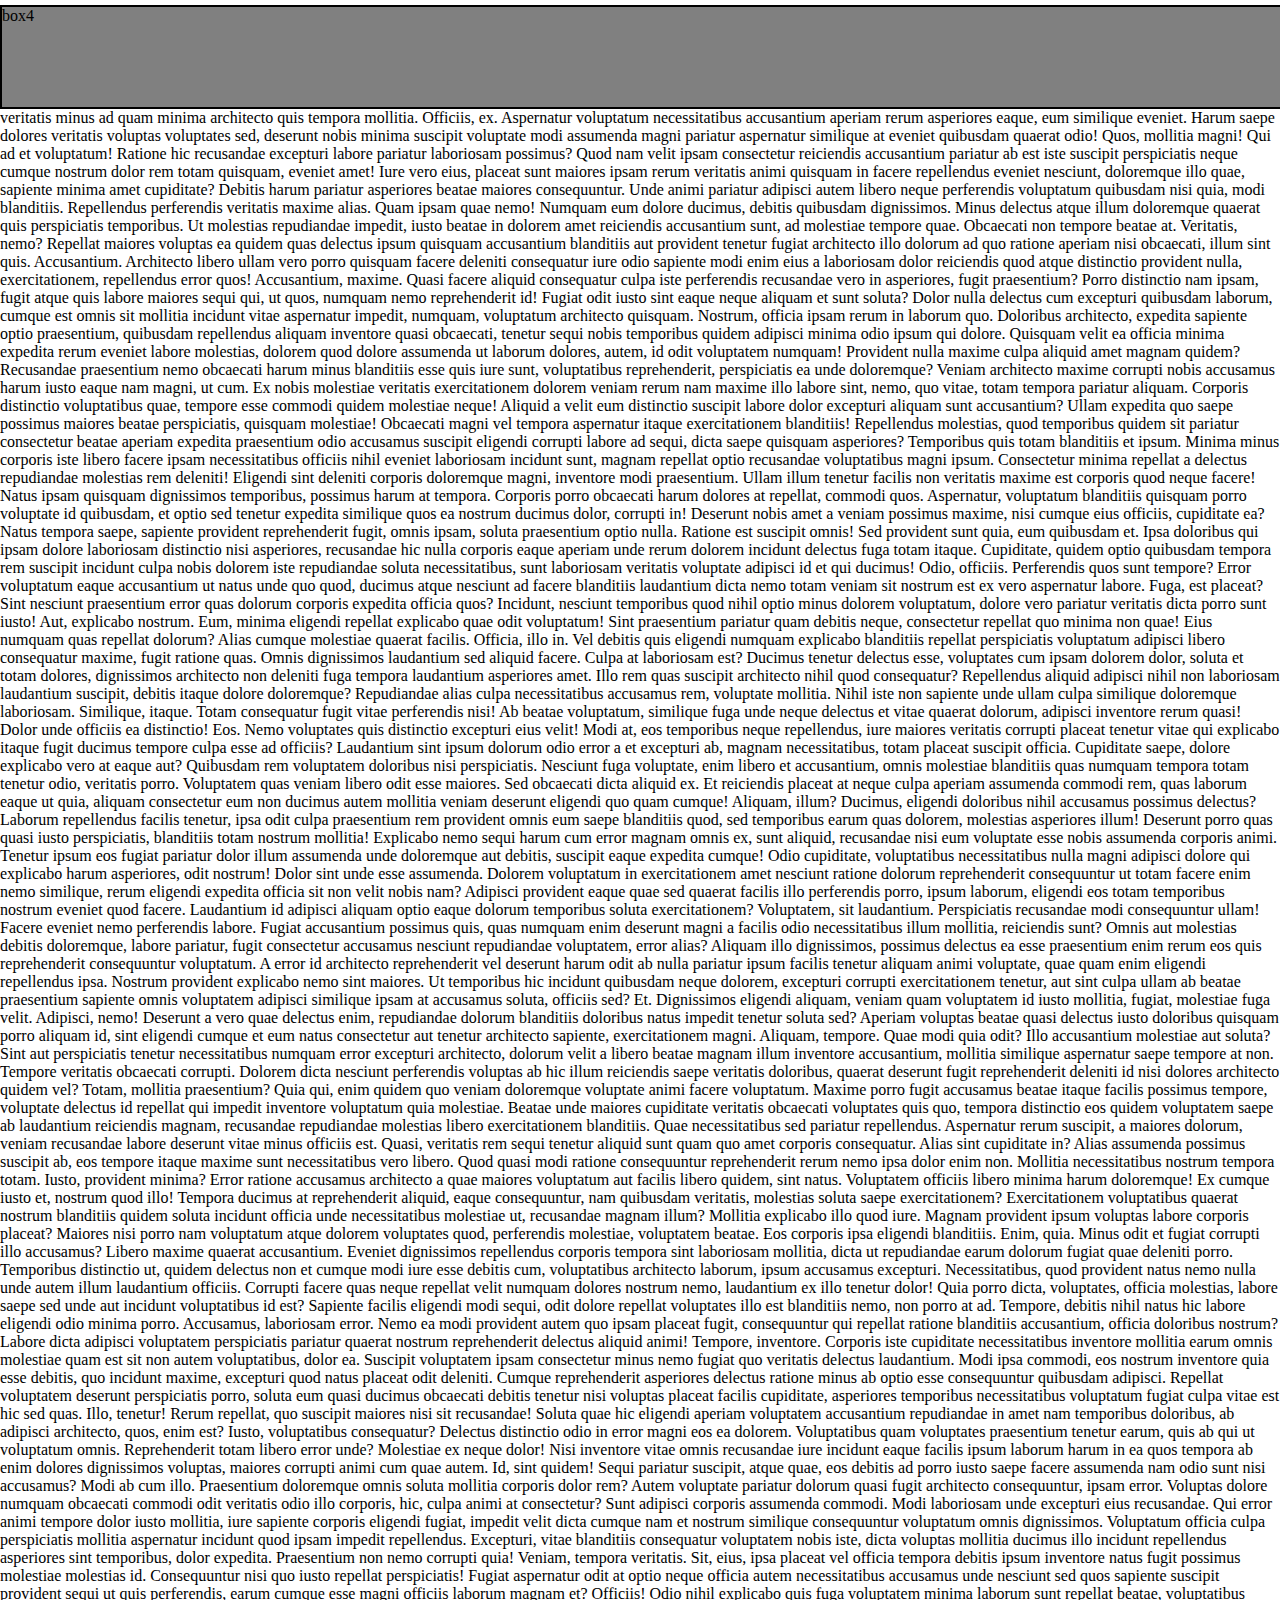
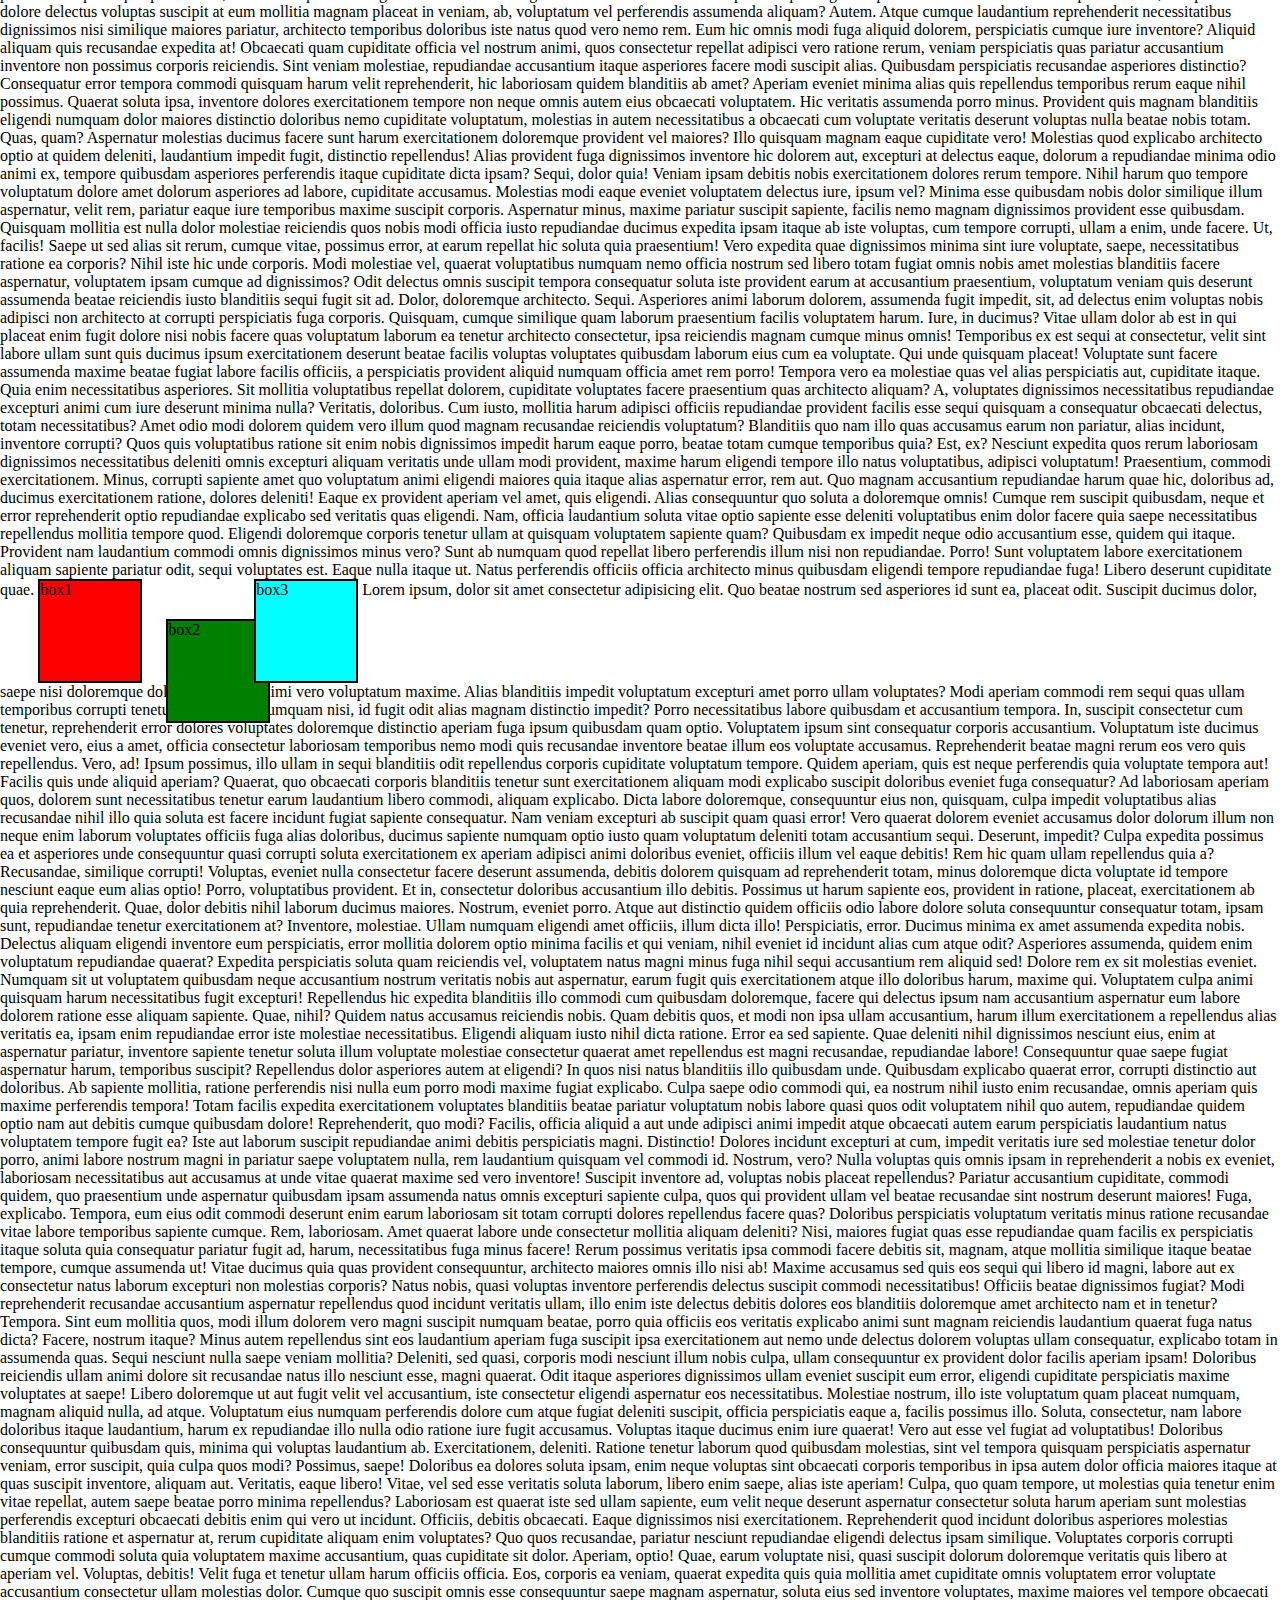
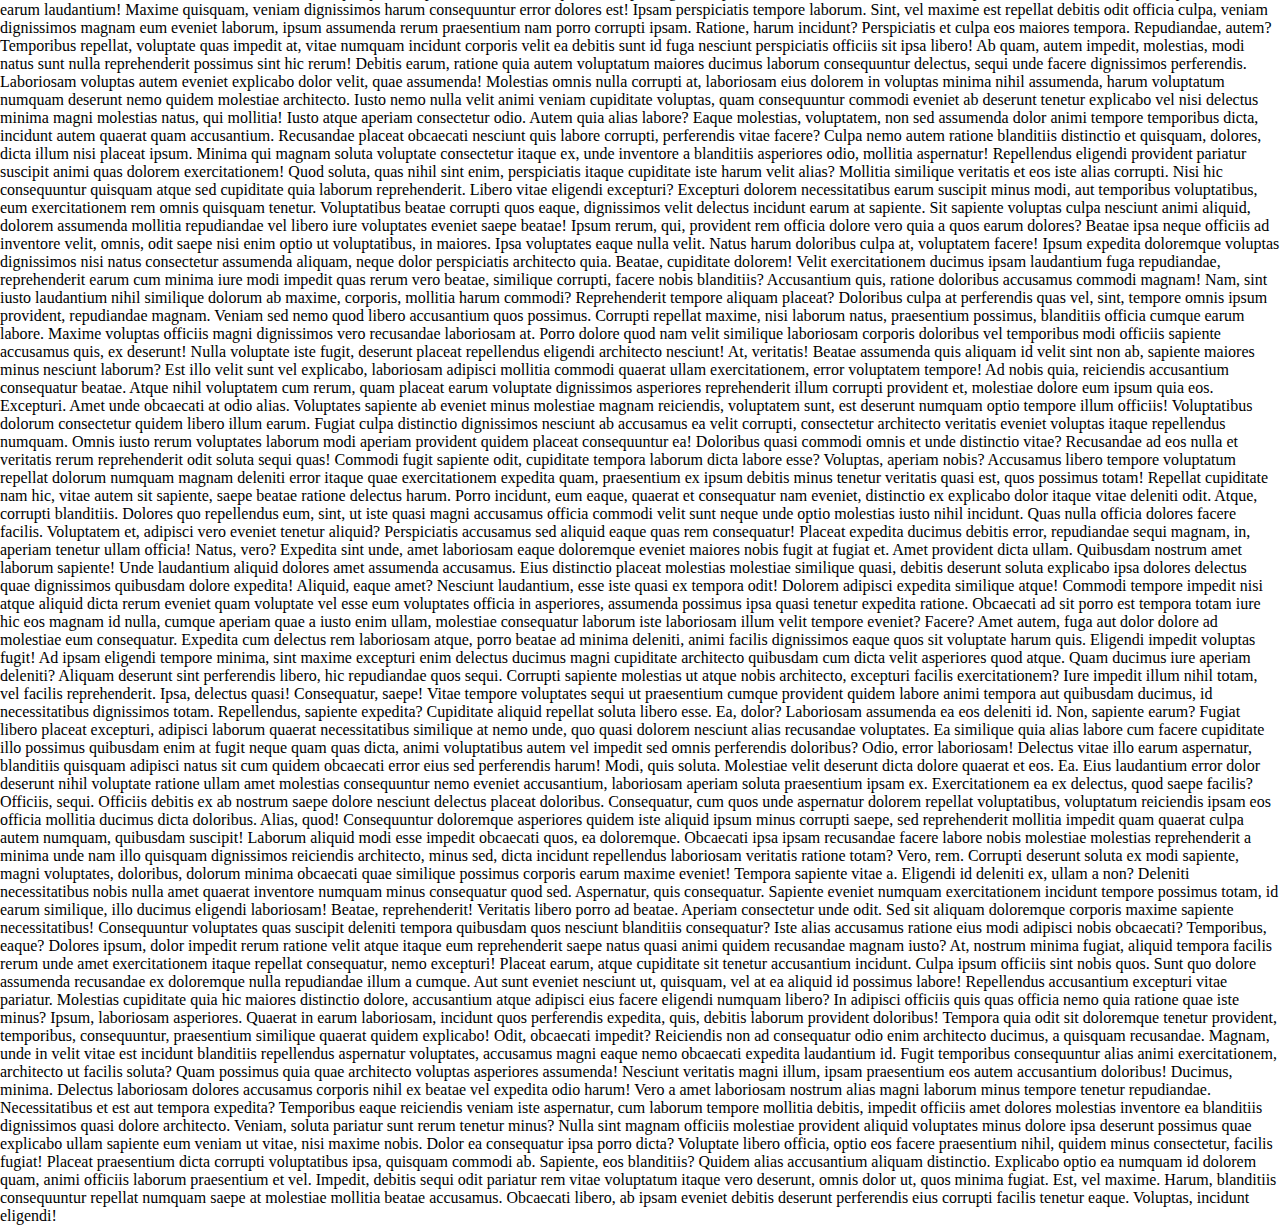
==== index.html @ efbc9218 "Learned Position: static, absolute, fixed, sticky:  Helpful in making parallex website" ====
<!DOCTYPE html>
<html lang="en">
<head>
    <meta charset="UTF-8">
    <meta name="viewport" content="width=device-width, initial-scale=1.0">
    <title>Document</title>
    <link rel="stylesheet" href="style.css">
</head>
<body>
        <div id="box4" style="background-color: gray;">box4</div>
        <h1>Position Play-Ground</h1>
        Lorem ipsum dolor, sit amet consectetur adipisicing elit. Laudantium, natus molestiae repellendus dolores illo quod modi consectetur repellat dolore necessitatibus fugiat eveniet maiores itaque aut dolorum assumenda voluptates impedit praesentium.
        Ducimus repellendus eius dolor similique ratione. Aperiam facere voluptatibus ea totam accusamus beatae sapiente tempora praesentium voluptates fuga, vero error dolor odit inventore. Odit impedit temporibus a aliquam porro dicta?
        Autem odit fuga quam, at facilis ex cumque voluptatem, ut accusamus possimus, soluta cupiditate ipsum magnam. Libero aliquid consequatur error nesciunt officia, voluptatem et adipisci tempore, quo ratione, enim eveniet.
        Id quaerat, magni, rem consequuntur veniam, exercitationem quos veritatis minus ad quam minima architecto quis tempora mollitia. Officiis, ex. Aspernatur voluptatum necessitatibus accusantium aperiam rerum asperiores eaque, eum similique eveniet.
        Harum saepe dolores veritatis voluptas voluptates sed, deserunt nobis minima suscipit voluptate modi assumenda magni pariatur aspernatur similique at eveniet quibusdam quaerat odio! Quos, mollitia magni! Qui ad et voluptatum!
        Ratione hic recusandae excepturi labore pariatur laboriosam possimus? Quod nam velit ipsam consectetur reiciendis accusantium pariatur ab est iste suscipit perspiciatis neque cumque nostrum dolor rem totam quisquam, eveniet amet!
        Iure vero eius, placeat sunt maiores ipsam rerum veritatis animi quisquam in facere repellendus eveniet nesciunt, doloremque illo quae, sapiente minima amet cupiditate? Debitis harum pariatur asperiores beatae maiores consequuntur.
        Unde animi pariatur adipisci autem libero neque perferendis voluptatum quibusdam nisi quia, modi blanditiis. Repellendus perferendis veritatis maxime alias. Quam ipsam quae nemo! Numquam eum dolore ducimus, debitis quibusdam dignissimos.
        Minus delectus atque illum doloremque quaerat quis perspiciatis temporibus. Ut molestias repudiandae impedit, iusto beatae in dolorem amet reiciendis accusantium sunt, ad molestiae tempore quae. Obcaecati non tempore beatae at.
        Veritatis, nemo? Repellat maiores voluptas ea quidem quas delectus ipsum quisquam accusantium blanditiis aut provident tenetur fugiat architecto illo dolorum ad quo ratione aperiam nisi obcaecati, illum sint quis. Accusantium.
        Architecto libero ullam vero porro quisquam facere deleniti consequatur iure odio sapiente modi enim eius a laboriosam dolor reiciendis quod atque distinctio provident nulla, exercitationem, repellendus error quos! Accusantium, maxime.
        Quasi facere aliquid consequatur culpa iste perferendis recusandae vero in asperiores, fugit praesentium? Porro distinctio nam ipsam, fugit atque quis labore maiores sequi qui, ut quos, numquam nemo reprehenderit id!
        Fugiat odit iusto sint eaque neque aliquam et sunt soluta? Dolor nulla delectus cum excepturi quibusdam laborum, cumque est omnis sit mollitia incidunt vitae aspernatur impedit, numquam, voluptatum architecto quisquam.
        Nostrum, officia ipsam rerum in laborum quo. Doloribus architecto, expedita sapiente optio praesentium, quibusdam repellendus aliquam inventore quasi obcaecati, tenetur sequi nobis temporibus quidem adipisci minima odio ipsum qui dolore.
        Quisquam velit ea officia minima expedita rerum eveniet labore molestias, dolorem quod dolore assumenda ut laborum dolores, autem, id odit voluptatem numquam! Provident nulla maxime culpa aliquid amet magnam quidem?
        Recusandae praesentium nemo obcaecati harum minus blanditiis esse quis iure sunt, voluptatibus reprehenderit, perspiciatis ea unde doloremque? Veniam architecto maxime corrupti nobis accusamus harum iusto eaque nam magni, ut cum.
        Ex nobis molestiae veritatis exercitationem dolorem veniam rerum nam maxime illo labore sint, nemo, quo vitae, totam tempora pariatur aliquam. Corporis distinctio voluptatibus quae, tempore esse commodi quidem molestiae neque!
        Aliquid a velit eum distinctio suscipit labore dolor excepturi aliquam sunt accusantium? Ullam expedita quo saepe possimus maiores beatae perspiciatis, quisquam molestiae! Obcaecati magni vel tempora aspernatur itaque exercitationem blanditiis!
        Repellendus molestias, quod temporibus quidem sit pariatur consectetur beatae aperiam expedita praesentium odio accusamus suscipit eligendi corrupti labore ad sequi, dicta saepe quisquam asperiores? Temporibus quis totam blanditiis et ipsum.
        Minima minus corporis iste libero facere ipsam necessitatibus officiis nihil eveniet laboriosam incidunt sunt, magnam repellat optio recusandae voluptatibus magni ipsum. Consectetur minima repellat a delectus repudiandae molestias rem deleniti!
        Eligendi sint deleniti corporis doloremque magni, inventore modi praesentium. Ullam illum tenetur facilis non veritatis maxime est corporis quod neque facere! Natus ipsam quisquam dignissimos temporibus, possimus harum at tempora.
        Corporis porro obcaecati harum dolores at repellat, commodi quos. Aspernatur, voluptatum blanditiis quisquam porro voluptate id quibusdam, et optio sed tenetur expedita similique quos ea nostrum ducimus dolor, corrupti in!
        Deserunt nobis amet a veniam possimus maxime, nisi cumque eius officiis, cupiditate ea? Natus tempora saepe, sapiente provident reprehenderit fugit, omnis ipsam, soluta praesentium optio nulla. Ratione est suscipit omnis!
        Sed provident sunt quia, eum quibusdam et. Ipsa doloribus qui ipsam dolore laboriosam distinctio nisi asperiores, recusandae hic nulla corporis eaque aperiam unde rerum dolorem incidunt delectus fuga totam itaque.
        Cupiditate, quidem optio quibusdam tempora rem suscipit incidunt culpa nobis dolorem iste repudiandae soluta necessitatibus, sunt laboriosam veritatis voluptate adipisci id et qui ducimus! Odio, officiis. Perferendis quos sunt tempore?
        Error voluptatum eaque accusantium ut natus unde quo quod, ducimus atque nesciunt ad facere blanditiis laudantium dicta nemo totam veniam sit nostrum est ex vero aspernatur labore. Fuga, est placeat?
        Sint nesciunt praesentium error quas dolorum corporis expedita officia quos? Incidunt, nesciunt temporibus quod nihil optio minus dolorem voluptatum, dolore vero pariatur veritatis dicta porro sunt iusto! Aut, explicabo nostrum.
        Eum, minima eligendi repellat explicabo quae odit voluptatum! Sint praesentium pariatur quam debitis neque, consectetur repellat quo minima non quae! Eius numquam quas repellat dolorum? Alias cumque molestiae quaerat facilis.
        Officia, illo in. Vel debitis quis eligendi numquam explicabo blanditiis repellat perspiciatis voluptatum adipisci libero consequatur maxime, fugit ratione quas. Omnis dignissimos laudantium sed aliquid facere. Culpa at laboriosam est?
        Ducimus tenetur delectus esse, voluptates cum ipsam dolorem dolor, soluta et totam dolores, dignissimos architecto non deleniti fuga tempora laudantium asperiores amet. Illo rem quas suscipit architecto nihil quod consequatur?
        Repellendus aliquid adipisci nihil non laboriosam laudantium suscipit, debitis itaque dolore doloremque? Repudiandae alias culpa necessitatibus accusamus rem, voluptate mollitia. Nihil iste non sapiente unde ullam culpa similique doloremque laboriosam.
        Similique, itaque. Totam consequatur fugit vitae perferendis nisi! Ab beatae voluptatum, similique fuga unde neque delectus et vitae quaerat dolorum, adipisci inventore rerum quasi! Dolor unde officiis ea distinctio! Eos.
        Nemo voluptates quis distinctio excepturi eius velit! Modi at, eos temporibus neque repellendus, iure maiores veritatis corrupti placeat tenetur vitae qui explicabo itaque fugit ducimus tempore culpa esse ad officiis?
        Laudantium sint ipsum dolorum odio error a et excepturi ab, magnam necessitatibus, totam placeat suscipit officia. Cupiditate saepe, dolore explicabo vero at eaque aut? Quibusdam rem voluptatem doloribus nisi perspiciatis.
        Nesciunt fuga voluptate, enim libero et accusantium, omnis molestiae blanditiis quas numquam tempora totam tenetur odio, veritatis porro. Voluptatem quas veniam libero odit esse maiores. Sed obcaecati dicta aliquid ex.
        Et reiciendis placeat at neque culpa aperiam assumenda commodi rem, quas laborum eaque ut quia, aliquam consectetur eum non ducimus autem mollitia veniam deserunt eligendi quo quam cumque! Aliquam, illum?
        Ducimus, eligendi doloribus nihil accusamus possimus delectus? Laborum repellendus facilis tenetur, ipsa odit culpa praesentium rem provident omnis eum saepe blanditiis quod, sed temporibus earum quas dolorem, molestias asperiores illum!
        Deserunt porro quas quasi iusto perspiciatis, blanditiis totam nostrum mollitia! Explicabo nemo sequi harum cum error magnam omnis ex, sunt aliquid, recusandae nisi eum voluptate esse nobis assumenda corporis animi.
        Tenetur ipsum eos fugiat pariatur dolor illum assumenda unde doloremque aut debitis, suscipit eaque expedita cumque! Odio cupiditate, voluptatibus necessitatibus nulla magni adipisci dolore qui explicabo harum asperiores, odit nostrum!
        Dolor sint unde esse assumenda. Dolorem voluptatum in exercitationem amet nesciunt ratione dolorum reprehenderit consequuntur ut totam facere enim nemo similique, rerum eligendi expedita officia sit non velit nobis nam?
        Adipisci provident eaque quae sed quaerat facilis illo perferendis porro, ipsum laborum, eligendi eos totam temporibus nostrum eveniet quod facere. Laudantium id adipisci aliquam optio eaque dolorum temporibus soluta exercitationem?
        Voluptatem, sit laudantium. Perspiciatis recusandae modi consequuntur ullam! Facere eveniet nemo perferendis labore. Fugiat accusantium possimus quis, quas numquam enim deserunt magni a facilis odio necessitatibus illum mollitia, reiciendis sunt?
        Omnis aut molestias debitis doloremque, labore pariatur, fugit consectetur accusamus nesciunt repudiandae voluptatem, error alias? Aliquam illo dignissimos, possimus delectus ea esse praesentium enim rerum eos quis reprehenderit consequuntur voluptatum.
        A error id architecto reprehenderit vel deserunt harum odit ab nulla pariatur ipsum facilis tenetur aliquam animi voluptate, quae quam enim eligendi repellendus ipsa. Nostrum provident explicabo nemo sint maiores.
        Ut temporibus hic incidunt quibusdam neque dolorem, excepturi corrupti exercitationem tenetur, aut sint culpa ullam ab beatae praesentium sapiente omnis voluptatem adipisci similique ipsam at accusamus soluta, officiis sed? Et.
        Dignissimos eligendi aliquam, veniam quam voluptatem id iusto mollitia, fugiat, molestiae fuga velit. Adipisci, nemo! Deserunt a vero quae delectus enim, repudiandae dolorum blanditiis doloribus natus impedit tenetur soluta sed?
        Aperiam voluptas beatae quasi delectus iusto doloribus quisquam porro aliquam id, sint eligendi cumque et eum natus consectetur aut tenetur architecto sapiente, exercitationem magni. Aliquam, tempore. Quae modi quia odit?
        Illo accusantium molestiae aut soluta? Sint aut perspiciatis tenetur necessitatibus numquam error excepturi architecto, dolorum velit a libero beatae magnam illum inventore accusantium, mollitia similique aspernatur saepe tempore at non.
        Tempore veritatis obcaecati corrupti. Dolorem dicta nesciunt perferendis voluptas ab hic illum reiciendis saepe veritatis doloribus, quaerat deserunt fugit reprehenderit deleniti id nisi dolores architecto quidem vel? Totam, mollitia praesentium?
        Quia qui, enim quidem quo veniam doloremque voluptate animi facere voluptatum. Maxime porro fugit accusamus beatae itaque facilis possimus tempore, voluptate delectus id repellat qui impedit inventore voluptatum quia molestiae.
        Beatae unde maiores cupiditate veritatis obcaecati voluptates quis quo, tempora distinctio eos quidem voluptatem saepe ab laudantium reiciendis magnam, recusandae repudiandae molestias libero exercitationem blanditiis. Quae necessitatibus sed pariatur repellendus.
        Aspernatur rerum suscipit, a maiores dolorum, veniam recusandae labore deserunt vitae minus officiis est. Quasi, veritatis rem sequi tenetur aliquid sunt quam quo amet corporis consequatur. Alias sint cupiditate in?
        Alias assumenda possimus suscipit ab, eos tempore itaque maxime sunt necessitatibus vero libero. Quod quasi modi ratione consequuntur reprehenderit rerum nemo ipsa dolor enim non. Mollitia necessitatibus nostrum tempora totam.
        Iusto, provident minima? Error ratione accusamus architecto a quae maiores voluptatum aut facilis libero quidem, sint natus. Voluptatem officiis libero minima harum doloremque! Ex cumque iusto et, nostrum quod illo!
        Tempora ducimus at reprehenderit aliquid, eaque consequuntur, nam quibusdam veritatis, molestias soluta saepe exercitationem? Exercitationem voluptatibus quaerat nostrum blanditiis quidem soluta incidunt officia unde necessitatibus molestiae ut, recusandae magnam illum?
        Mollitia explicabo illo quod iure. Magnam provident ipsum voluptas labore corporis placeat? Maiores nisi porro nam voluptatum atque dolorem voluptates quod, perferendis molestiae, voluptatem beatae. Eos corporis ipsa eligendi blanditiis.
        Enim, quia. Minus odit et fugiat corrupti illo accusamus? Libero maxime quaerat accusantium. Eveniet dignissimos repellendus corporis tempora sint laboriosam mollitia, dicta ut repudiandae earum dolorum fugiat quae deleniti porro.
        Temporibus distinctio ut, quidem delectus non et cumque modi iure esse debitis cum, voluptatibus architecto laborum, ipsum accusamus excepturi. Necessitatibus, quod provident natus nemo nulla unde autem illum laudantium officiis.
        Corrupti facere quas neque repellat velit numquam dolores nostrum nemo, laudantium ex illo tenetur dolor! Quia porro dicta, voluptates, officia molestias, labore saepe sed unde aut incidunt voluptatibus id est?
        Sapiente facilis eligendi modi sequi, odit dolore repellat voluptates illo est blanditiis nemo, non porro at ad. Tempore, debitis nihil natus hic labore eligendi odio minima porro. Accusamus, laboriosam error.
        Nemo ea modi provident autem quo ipsam placeat fugit, consequuntur qui repellat ratione blanditiis accusantium, officia doloribus nostrum? Labore dicta adipisci voluptatem perspiciatis pariatur quaerat nostrum reprehenderit delectus aliquid animi!
        Tempore, inventore. Corporis iste cupiditate necessitatibus inventore mollitia earum omnis molestiae quam est sit non autem voluptatibus, dolor ea. Suscipit voluptatem ipsam consectetur minus nemo fugiat quo veritatis delectus laudantium.
        Modi ipsa commodi, eos nostrum inventore quia esse debitis, quo incidunt maxime, excepturi quod natus placeat odit deleniti. Cumque reprehenderit asperiores delectus ratione minus ab optio esse consequuntur quibusdam adipisci.
        Repellat voluptatem deserunt perspiciatis porro, soluta eum quasi ducimus obcaecati debitis tenetur nisi voluptas placeat facilis cupiditate, asperiores temporibus necessitatibus voluptatum fugiat culpa vitae est hic sed quas. Illo, tenetur!
        Rerum repellat, quo suscipit maiores nisi sit recusandae! Soluta quae hic eligendi aperiam voluptatem accusantium repudiandae in amet nam temporibus doloribus, ab adipisci architecto, quos, enim est? Iusto, voluptatibus consequatur?
        Delectus distinctio odio in error magni eos ea dolorem. Voluptatibus quam voluptates praesentium tenetur earum, quis ab qui ut voluptatum omnis. Reprehenderit totam libero error unde? Molestiae ex neque dolor!
        Nisi inventore vitae omnis recusandae iure incidunt eaque facilis ipsum laborum harum in ea quos tempora ab enim dolores dignissimos voluptas, maiores corrupti animi cum quae autem. Id, sint quidem!
        Sequi pariatur suscipit, atque quae, eos debitis ad porro iusto saepe facere assumenda nam odio sunt nisi accusamus? Modi ab cum illo. Praesentium doloremque omnis soluta mollitia corporis dolor rem?
        Autem voluptate pariatur dolorum quasi fugit architecto consequuntur, ipsam error. Voluptas dolore numquam obcaecati commodi odit veritatis odio illo corporis, hic, culpa animi at consectetur? Sunt adipisci corporis assumenda commodi.
        Modi laboriosam unde excepturi eius recusandae. Qui error animi tempore dolor iusto mollitia, iure sapiente corporis eligendi fugiat, impedit velit dicta cumque nam et nostrum similique consequuntur voluptatum omnis dignissimos.
        Voluptatum officia culpa perspiciatis mollitia aspernatur incidunt quod ipsam impedit repellendus. Excepturi, vitae blanditiis consequatur voluptatem nobis iste, dicta voluptas mollitia ducimus illo incidunt repellendus asperiores sint temporibus, dolor expedita.
        Praesentium non nemo corrupti quia! Veniam, tempora veritatis. Sit, eius, ipsa placeat vel officia tempora debitis ipsum inventore natus fugit possimus molestiae molestias id. Consequuntur nisi quo iusto repellat perspiciatis!
        Fugiat aspernatur odit at optio neque officia autem necessitatibus accusamus unde nesciunt sed quos sapiente suscipit provident sequi ut quis perferendis, earum cumque esse magni officiis laborum magnam et? Officiis!
        Odio nihil explicabo quis fuga voluptatem minima laborum sunt repellat beatae, voluptatibus dolore delectus voluptas suscipit at eum mollitia magnam placeat in veniam, ab, voluptatum vel perferendis assumenda aliquam? Autem.
        Atque cumque laudantium reprehenderit necessitatibus dignissimos nisi similique maiores pariatur, architecto temporibus doloribus iste natus quod vero nemo rem. Eum hic omnis modi fuga aliquid dolorem, perspiciatis cumque iure inventore?
        Aliquid aliquam quis recusandae expedita at! Obcaecati quam cupiditate officia vel nostrum animi, quos consectetur repellat adipisci vero ratione rerum, veniam perspiciatis quas pariatur accusantium inventore non possimus corporis reiciendis.
        Sint veniam molestiae, repudiandae accusantium itaque asperiores facere modi suscipit alias. Quibusdam perspiciatis recusandae asperiores distinctio? Consequatur error tempora commodi quisquam harum velit reprehenderit, hic laboriosam quidem blanditiis ab amet?
        Aperiam eveniet minima alias quis repellendus temporibus rerum eaque nihil possimus. Quaerat soluta ipsa, inventore dolores exercitationem tempore non neque omnis autem eius obcaecati voluptatem. Hic veritatis assumenda porro minus.
        Provident quis magnam blanditiis eligendi numquam dolor maiores distinctio doloribus nemo cupiditate voluptatum, molestias in autem necessitatibus a obcaecati cum voluptate veritatis deserunt voluptas nulla beatae nobis totam. Quas, quam?
        Aspernatur molestias ducimus facere sunt harum exercitationem doloremque provident vel maiores? Illo quisquam magnam eaque cupiditate vero! Molestias quod explicabo architecto optio at quidem deleniti, laudantium impedit fugit, distinctio repellendus!
        Alias provident fuga dignissimos inventore hic dolorem aut, excepturi at delectus eaque, dolorum a repudiandae minima odio animi ex, tempore quibusdam asperiores perferendis itaque cupiditate dicta ipsam? Sequi, dolor quia!
        Veniam ipsam debitis nobis exercitationem dolores rerum tempore. Nihil harum quo tempore voluptatum dolore amet dolorum asperiores ad labore, cupiditate accusamus. Molestias modi eaque eveniet voluptatem delectus iure, ipsum vel?
        Minima esse quibusdam nobis dolor similique illum aspernatur, velit rem, pariatur eaque iure temporibus maxime suscipit corporis. Aspernatur minus, maxime pariatur suscipit sapiente, facilis nemo magnam dignissimos provident esse quibusdam.
        Quisquam mollitia est nulla dolor molestiae reiciendis quos nobis modi officia iusto repudiandae ducimus expedita ipsam itaque ab iste voluptas, cum tempore corrupti, ullam a enim, unde facere. Ut, facilis!
        Saepe ut sed alias sit rerum, cumque vitae, possimus error, at earum repellat hic soluta quia praesentium! Vero expedita quae dignissimos minima sint iure voluptate, saepe, necessitatibus ratione ea corporis?
        Nihil iste hic unde corporis. Modi molestiae vel, quaerat voluptatibus numquam nemo officia nostrum sed libero totam fugiat omnis nobis amet molestias blanditiis facere aspernatur, voluptatem ipsam cumque ad dignissimos?
        Odit delectus omnis suscipit tempora consequatur soluta iste provident earum at accusantium praesentium, voluptatum veniam quis deserunt assumenda beatae reiciendis iusto blanditiis sequi fugit sit ad. Dolor, doloremque architecto. Sequi.
        Asperiores animi laborum dolorem, assumenda fugit impedit, sit, ad delectus enim voluptas nobis adipisci non architecto at corrupti perspiciatis fuga corporis. Quisquam, cumque similique quam laborum praesentium facilis voluptatem harum.
        Iure, in ducimus? Vitae ullam dolor ab est in qui placeat enim fugit dolore nisi nobis facere quas voluptatum laborum ea tenetur architecto consectetur, ipsa reiciendis magnam cumque minus omnis!
        Temporibus ex est sequi at consectetur, velit sint labore ullam sunt quis ducimus ipsum exercitationem deserunt beatae facilis voluptas voluptates quibusdam laborum eius cum ea voluptate. Qui unde quisquam placeat!
        Voluptate sunt facere assumenda maxime beatae fugiat labore facilis officiis, a perspiciatis provident aliquid numquam officia amet rem porro! Tempora vero ea molestiae quas vel alias perspiciatis aut, cupiditate itaque.
        Quia enim necessitatibus asperiores. Sit mollitia voluptatibus repellat dolorem, cupiditate voluptates facere praesentium quas architecto aliquam? A, voluptates dignissimos necessitatibus repudiandae excepturi animi cum iure deserunt minima nulla? Veritatis, doloribus.
        Cum iusto, mollitia harum adipisci officiis repudiandae provident facilis esse sequi quisquam a consequatur obcaecati delectus, totam necessitatibus? Amet odio modi dolorem quidem vero illum quod magnam recusandae reiciendis voluptatum?
        Blanditiis quo nam illo quas accusamus earum non pariatur, alias incidunt, inventore corrupti? Quos quis voluptatibus ratione sit enim nobis dignissimos impedit harum eaque porro, beatae totam cumque temporibus quia?
        Est, ex? Nesciunt expedita quos rerum laboriosam dignissimos necessitatibus deleniti omnis excepturi aliquam veritatis unde ullam modi provident, maxime harum eligendi tempore illo natus voluptatibus, adipisci voluptatum! Praesentium, commodi exercitationem.
        Minus, corrupti sapiente amet quo voluptatum animi eligendi maiores quia itaque alias aspernatur error, rem aut. Quo magnam accusantium repudiandae harum quae hic, doloribus ad, ducimus exercitationem ratione, dolores deleniti!
        Eaque ex provident aperiam vel amet, quis eligendi. Alias consequuntur quo soluta a doloremque omnis! Cumque rem suscipit quibusdam, neque et error reprehenderit optio repudiandae explicabo sed veritatis quas eligendi.
        Nam, officia laudantium soluta vitae optio sapiente esse deleniti voluptatibus enim dolor facere quia saepe necessitatibus repellendus mollitia tempore quod. Eligendi doloremque corporis tenetur ullam at quisquam voluptatem sapiente quam?
        Quibusdam ex impedit neque odio accusantium esse, quidem qui itaque. Provident nam laudantium commodi omnis dignissimos minus vero? Sunt ab numquam quod repellat libero perferendis illum nisi non repudiandae. Porro!
        Sunt voluptatem labore exercitationem aliquam sapiente pariatur odit, sequi voluptates est. Eaque nulla itaque ut. Natus perferendis officiis officia architecto minus quibusdam eligendi tempore repudiandae fuga! Libero deserunt cupiditate quae.
        <div id="box1" style="background-color: red;">box1</div>
        <div id="box2" style="background-color: green;">box2</div>
        <div id="box3">box3</div>
        Lorem ipsum, dolor sit amet consectetur adipisicing elit. Quo beatae nostrum sed asperiores id sunt ea, placeat odit. Suscipit ducimus dolor, saepe nisi doloremque dolorum? Nemo animi vero voluptatum maxime.
        Alias blanditiis impedit voluptatum excepturi amet porro ullam voluptates? Modi aperiam commodi rem sequi quas ullam temporibus corrupti tenetur enim labore numquam nisi, id fugit odit alias magnam distinctio impedit?
        Porro necessitatibus labore quibusdam et accusantium tempora. In, suscipit consectetur cum tenetur, reprehenderit error dolores voluptates doloremque distinctio aperiam fuga ipsum quibusdam quam optio. Voluptatem ipsum sint consequatur corporis accusantium.
        Voluptatum iste ducimus eveniet vero, eius a amet, officia consectetur laboriosam temporibus nemo modi quis recusandae inventore beatae illum eos voluptate accusamus. Reprehenderit beatae magni rerum eos vero quis repellendus.
        Vero, ad! Ipsum possimus, illo ullam in sequi blanditiis odit repellendus corporis cupiditate voluptatum tempore. Quidem aperiam, quis est neque perferendis quia voluptate tempora aut! Facilis quis unde aliquid aperiam?
        Quaerat, quo obcaecati corporis blanditiis tenetur sunt exercitationem aliquam modi explicabo suscipit doloribus eveniet fuga consequatur? Ad laboriosam aperiam quos, dolorem sunt necessitatibus tenetur earum laudantium libero commodi, aliquam explicabo.
        Dicta labore doloremque, consequuntur eius non, quisquam, culpa impedit voluptatibus alias recusandae nihil illo quia soluta est facere incidunt fugiat sapiente consequatur. Nam veniam excepturi ab suscipit quam quasi error!
        Vero quaerat dolorem eveniet accusamus dolor dolorum illum non neque enim laborum voluptates officiis fuga alias doloribus, ducimus sapiente numquam optio iusto quam voluptatum deleniti totam accusantium sequi. Deserunt, impedit?
        Culpa expedita possimus ea et asperiores unde consequuntur quasi corrupti soluta exercitationem ex aperiam adipisci animi doloribus eveniet, officiis illum vel eaque debitis! Rem hic quam ullam repellendus quia a?
        Recusandae, similique corrupti! Voluptas, eveniet nulla consectetur facere deserunt assumenda, debitis dolorem quisquam ad reprehenderit totam, minus doloremque dicta voluptate id tempore nesciunt eaque eum alias optio! Porro, voluptatibus provident.
        Et in, consectetur doloribus accusantium illo debitis. Possimus ut harum sapiente eos, provident in ratione, placeat, exercitationem ab quia reprehenderit. Quae, dolor debitis nihil laborum ducimus maiores. Nostrum, eveniet porro.
        Atque aut distinctio quidem officiis odio labore dolore soluta consequuntur consequatur totam, ipsam sunt, repudiandae tenetur exercitationem at? Inventore, molestiae. Ullam numquam eligendi amet officiis, illum dicta illo! Perspiciatis, error.
        Ducimus minima ex amet assumenda expedita nobis. Delectus aliquam eligendi inventore eum perspiciatis, error mollitia dolorem optio minima facilis et qui veniam, nihil eveniet id incidunt alias cum atque odit?
        Asperiores assumenda, quidem enim voluptatum repudiandae quaerat? Expedita perspiciatis soluta quam reiciendis vel, voluptatem natus magni minus fuga nihil sequi accusantium rem aliquid sed! Dolore rem ex sit molestias eveniet.
        Numquam sit ut voluptatem quibusdam neque accusantium nostrum veritatis nobis aut aspernatur, earum fugit quis exercitationem atque illo doloribus harum, maxime qui. Voluptatem culpa animi quisquam harum necessitatibus fugit excepturi!
        Repellendus hic expedita blanditiis illo commodi cum quibusdam doloremque, facere qui delectus ipsum nam accusantium aspernatur eum labore dolorem ratione esse aliquam sapiente. Quae, nihil? Quidem natus accusamus reiciendis nobis.
        Quam debitis quos, et modi non ipsa ullam accusantium, harum illum exercitationem a repellendus alias veritatis ea, ipsam enim repudiandae error iste molestiae necessitatibus. Eligendi aliquam iusto nihil dicta ratione.
        Error ea sed sapiente. Quae deleniti nihil dignissimos nesciunt eius, enim at aspernatur pariatur, inventore sapiente tenetur soluta illum voluptate molestiae consectetur quaerat amet repellendus est magni recusandae, repudiandae labore!
        Consequuntur quae saepe fugiat aspernatur harum, temporibus suscipit? Repellendus dolor asperiores autem at eligendi? In quos nisi natus blanditiis illo quibusdam unde. Quibusdam explicabo quaerat error, corrupti distinctio aut doloribus.
        Ab sapiente mollitia, ratione perferendis nisi nulla eum porro modi maxime fugiat explicabo. Culpa saepe odio commodi qui, ea nostrum nihil iusto enim recusandae, omnis aperiam quis maxime perferendis tempora!
        Totam facilis expedita exercitationem voluptates blanditiis beatae pariatur voluptatum nobis labore quasi quos odit voluptatem nihil quo autem, repudiandae quidem optio nam aut debitis cumque quibusdam dolore! Reprehenderit, quo modi?
        Facilis, officia aliquid a aut unde adipisci animi impedit atque obcaecati autem earum perspiciatis laudantium natus voluptatem tempore fugit ea? Iste aut laborum suscipit repudiandae animi debitis perspiciatis magni. Distinctio!
        Dolores incidunt excepturi at cum, impedit veritatis iure sed molestiae tenetur dolor porro, animi labore nostrum magni in pariatur saepe voluptatem nulla, rem laudantium quisquam vel commodi id. Nostrum, vero?
        Nulla voluptas quis omnis ipsam in reprehenderit a nobis ex eveniet, laboriosam necessitatibus aut accusamus at unde vitae quaerat maxime sed vero inventore! Suscipit inventore ad, voluptas nobis placeat repellendus?
        Pariatur accusantium cupiditate, commodi quidem, quo praesentium unde aspernatur quibusdam ipsam assumenda natus omnis excepturi sapiente culpa, quos qui provident ullam vel beatae recusandae sint nostrum deserunt maiores! Fuga, explicabo.
        Tempora, eum eius odit commodi deserunt enim earum laboriosam sit totam corrupti dolores repellendus facere quas? Doloribus perspiciatis voluptatum veritatis minus ratione recusandae vitae labore temporibus sapiente cumque. Rem, laboriosam.
        Amet quaerat labore unde consectetur mollitia aliquam deleniti? Nisi, maiores fugiat quas esse repudiandae quam facilis ex perspiciatis itaque soluta quia consequatur pariatur fugit ad, harum, necessitatibus fuga minus facere!
        Rerum possimus veritatis ipsa commodi facere debitis sit, magnam, atque mollitia similique itaque beatae tempore, cumque assumenda ut! Vitae ducimus quia quas provident consequuntur, architecto maiores omnis illo nisi ab!
        Maxime accusamus sed quis eos sequi qui libero id magni, labore aut ex consectetur natus laborum excepturi non molestias corporis? Natus nobis, quasi voluptas inventore perferendis delectus suscipit commodi necessitatibus!
        Officiis beatae dignissimos fugiat? Modi reprehenderit recusandae accusantium aspernatur repellendus quod incidunt veritatis ullam, illo enim iste delectus debitis dolores eos blanditiis doloremque amet architecto nam et in tenetur? Tempora.
        Sint eum mollitia quos, modi illum dolorem vero magni suscipit numquam beatae, porro quia officiis eos veritatis explicabo animi sunt magnam reiciendis laudantium quaerat fuga natus dicta? Facere, nostrum itaque?
        Minus autem repellendus sint eos laudantium aperiam fuga suscipit ipsa exercitationem aut nemo unde delectus dolorem voluptas ullam consequatur, explicabo totam in assumenda quas. Sequi nesciunt nulla saepe veniam mollitia?
        Deleniti, sed quasi, corporis modi nesciunt illum nobis culpa, ullam consequuntur ex provident dolor facilis aperiam ipsam! Doloribus reiciendis ullam animi dolore sit recusandae natus illo nesciunt esse, magni quaerat.
        Odit itaque asperiores dignissimos ullam eveniet suscipit eum error, eligendi cupiditate perspiciatis maxime voluptates at saepe! Libero doloremque ut aut fugit velit vel accusantium, iste consectetur eligendi aspernatur eos necessitatibus.
        Molestiae nostrum, illo iste voluptatum quam placeat numquam, magnam aliquid nulla, ad atque. Voluptatum eius numquam perferendis dolore cum atque fugiat deleniti suscipit, officia perspiciatis eaque a, facilis possimus illo.
        Soluta, consectetur, nam labore doloribus itaque laudantium, harum ex repudiandae illo nulla odio ratione iure fugit accusamus. Voluptas itaque ducimus enim iure quaerat! Vero aut esse vel fugiat ad voluptatibus!
        Doloribus consequuntur quibusdam quis, minima qui voluptas laudantium ab. Exercitationem, deleniti. Ratione tenetur laborum quod quibusdam molestias, sint vel tempora quisquam perspiciatis aspernatur veniam, error suscipit, quia culpa quos modi?
        Possimus, saepe! Doloribus ea dolores soluta ipsam, enim neque voluptas sint obcaecati corporis temporibus in ipsa autem dolor officia maiores itaque at quas suscipit inventore, aliquam aut. Veritatis, eaque libero!
        Vitae, vel sed esse veritatis soluta laborum, libero enim saepe, alias iste aperiam! Culpa, quo quam tempore, ut molestias quia tenetur enim vitae repellat, autem saepe beatae porro minima repellendus?
        Laboriosam est quaerat iste sed ullam sapiente, eum velit neque deserunt aspernatur consectetur soluta harum aperiam sunt molestias perferendis excepturi obcaecati debitis enim qui vero ut incidunt. Officiis, debitis obcaecati.
        Eaque dignissimos nisi exercitationem. Reprehenderit quod incidunt doloribus asperiores molestias blanditiis ratione et aspernatur at, rerum cupiditate aliquam enim voluptates? Quo quos recusandae, pariatur nesciunt repudiandae eligendi delectus ipsam similique.
        Voluptates corporis corrupti cumque commodi soluta quia voluptatem maxime accusantium, quas cupiditate sit dolor. Aperiam, optio! Quae, earum voluptate nisi, quasi suscipit dolorum doloremque veritatis quis libero at aperiam vel.
        Voluptas, debitis! Velit fuga et tenetur ullam harum officiis officia. Eos, corporis ea veniam, quaerat expedita quis quia mollitia amet cupiditate omnis voluptatem error voluptate accusantium consectetur ullam molestias dolor.
        Cumque quo suscipit omnis esse consequuntur saepe magnam aspernatur, soluta eius sed inventore voluptates, maxime maiores vel tempore obcaecati earum laudantium! Maxime quisquam, veniam dignissimos harum consequuntur error dolores est!
        Ipsam perspiciatis tempore laborum. Sint, vel maxime est repellat debitis odit officia culpa, veniam dignissimos magnam eum eveniet laborum, ipsum assumenda rerum praesentium nam porro corrupti ipsam. Ratione, harum incidunt?
        Perspiciatis et culpa eos maiores tempora. Repudiandae, autem? Temporibus repellat, voluptate quas impedit at, vitae numquam incidunt corporis velit ea debitis sunt id fuga nesciunt perspiciatis officiis sit ipsa libero!
        Ab quam, autem impedit, molestias, modi natus sunt nulla reprehenderit possimus sint hic rerum! Debitis earum, ratione quia autem voluptatum maiores ducimus laborum consequuntur delectus, sequi unde facere dignissimos perferendis.
        Laboriosam voluptas autem eveniet explicabo dolor velit, quae assumenda! Molestias omnis nulla corrupti at, laboriosam eius dolorem in voluptas minima nihil assumenda, harum voluptatum numquam deserunt nemo quidem molestiae architecto.
        Iusto nemo nulla velit animi veniam cupiditate voluptas, quam consequuntur commodi eveniet ab deserunt tenetur explicabo vel nisi delectus minima magni molestias natus, qui mollitia! Iusto atque aperiam consectetur odio.
        Autem quia alias labore? Eaque molestias, voluptatem, non sed assumenda dolor animi tempore temporibus dicta, incidunt autem quaerat quam accusantium. Recusandae placeat obcaecati nesciunt quis labore corrupti, perferendis vitae facere?
        Culpa nemo autem ratione blanditiis distinctio et quisquam, dolores, dicta illum nisi placeat ipsum. Minima qui magnam soluta voluptate consectetur itaque ex, unde inventore a blanditiis asperiores odio, mollitia aspernatur!
        Repellendus eligendi provident pariatur suscipit animi quas dolorem exercitationem! Quod soluta, quas nihil sint enim, perspiciatis itaque cupiditate iste harum velit alias? Mollitia similique veritatis et eos iste alias corrupti.
        Nisi hic consequuntur quisquam atque sed cupiditate quia laborum reprehenderit. Libero vitae eligendi excepturi? Excepturi dolorem necessitatibus earum suscipit minus modi, aut temporibus voluptatibus, eum exercitationem rem omnis quisquam tenetur.
        Voluptatibus beatae corrupti quos eaque, dignissimos velit delectus incidunt earum at sapiente. Sit sapiente voluptas culpa nesciunt animi aliquid, dolorem assumenda mollitia repudiandae vel libero iure voluptates eveniet saepe beatae!
        Ipsum rerum, qui, provident rem officia dolore vero quia a quos earum dolores? Beatae ipsa neque officiis ad inventore velit, omnis, odit saepe nisi enim optio ut voluptatibus, in maiores.
        Ipsa voluptates eaque nulla velit. Natus harum doloribus culpa at, voluptatem facere! Ipsum expedita doloremque voluptas dignissimos nisi natus consectetur assumenda aliquam, neque dolor perspiciatis architecto quia. Beatae, cupiditate dolorem!
        Velit exercitationem ducimus ipsam laudantium fuga repudiandae, reprehenderit earum cum minima iure modi impedit quas rerum vero beatae, similique corrupti, facere nobis blanditiis? Accusantium quis, ratione doloribus accusamus commodi magnam!
        Nam, sint iusto laudantium nihil similique dolorum ab maxime, corporis, mollitia harum commodi? Reprehenderit tempore aliquam placeat? Doloribus culpa at perferendis quas vel, sint, tempore omnis ipsum provident, repudiandae magnam.
        Veniam sed nemo quod libero accusantium quos possimus. Corrupti repellat maxime, nisi laborum natus, praesentium possimus, blanditiis officia cumque earum labore. Maxime voluptas officiis magni dignissimos vero recusandae laboriosam at.
        Porro dolore quod nam velit similique laboriosam corporis doloribus vel temporibus modi officiis sapiente accusamus quis, ex deserunt! Nulla voluptate iste fugit, deserunt placeat repellendus eligendi architecto nesciunt! At, veritatis!
        Beatae assumenda quis aliquam id velit sint non ab, sapiente maiores minus nesciunt laborum? Est illo velit sunt vel explicabo, laboriosam adipisci mollitia commodi quaerat ullam exercitationem, error voluptatem tempore!
        Ad nobis quia, reiciendis accusantium consequatur beatae. Atque nihil voluptatem cum rerum, quam placeat earum voluptate dignissimos asperiores reprehenderit illum corrupti provident et, molestiae dolore eum ipsum quia eos. Excepturi.
        Amet unde obcaecati at odio alias. Voluptates sapiente ab eveniet minus molestiae magnam reiciendis, voluptatem sunt, est deserunt numquam optio tempore illum officiis! Voluptatibus dolorum consectetur quidem libero illum earum.
        Fugiat culpa distinctio dignissimos nesciunt ab accusamus ea velit corrupti, consectetur architecto veritatis eveniet voluptas itaque repellendus numquam. Omnis iusto rerum voluptates laborum modi aperiam provident quidem placeat consequuntur ea!
        Doloribus quasi commodi omnis et unde distinctio vitae? Recusandae ad eos nulla et veritatis rerum reprehenderit odit soluta sequi quas! Commodi fugit sapiente odit, cupiditate tempora laborum dicta labore esse?
        Voluptas, aperiam nobis? Accusamus libero tempore voluptatum repellat dolorum numquam magnam deleniti error itaque quae exercitationem expedita quam, praesentium ex ipsum debitis minus tenetur veritatis quasi est, quos possimus totam!
        Repellat cupiditate nam hic, vitae autem sit sapiente, saepe beatae ratione delectus harum. Porro incidunt, eum eaque, quaerat et consequatur nam eveniet, distinctio ex explicabo dolor itaque vitae deleniti odit.
        Atque, corrupti blanditiis. Dolores quo repellendus eum, sint, ut iste quasi magni accusamus officia commodi velit sunt neque unde optio molestias iusto nihil incidunt. Quas nulla officia dolores facere facilis.
        Voluptatem et, adipisci vero eveniet tenetur aliquid? Perspiciatis accusamus sed aliquid eaque quas rem consequatur! Placeat expedita ducimus debitis error, repudiandae sequi magnam, in, aperiam tenetur ullam officia! Natus, vero?
        Expedita sint unde, amet laboriosam eaque doloremque eveniet maiores nobis fugit at fugiat et. Amet provident dicta ullam. Quibusdam nostrum amet laborum sapiente! Unde laudantium aliquid dolores amet assumenda accusamus.
        Eius distinctio placeat molestias molestiae similique quasi, debitis deserunt soluta explicabo ipsa dolores delectus quae dignissimos quibusdam dolore expedita! Aliquid, eaque amet? Nesciunt laudantium, esse iste quasi ex tempora odit!
        Dolorem adipisci expedita similique atque! Commodi tempore impedit nisi atque aliquid dicta rerum eveniet quam voluptate vel esse eum voluptates officia in asperiores, assumenda possimus ipsa quasi tenetur expedita ratione.
        Obcaecati ad sit porro est tempora totam iure hic eos magnam id nulla, cumque aperiam quae a iusto enim ullam, molestiae consequatur laborum iste laboriosam illum velit tempore eveniet? Facere?
        Amet autem, fuga aut dolor dolore ad molestiae eum consequatur. Expedita cum delectus rem laboriosam atque, porro beatae ad minima deleniti, animi facilis dignissimos eaque quos sit voluptate harum quis.
        Eligendi impedit voluptas fugit! Ad ipsam eligendi tempore minima, sint maxime excepturi enim delectus ducimus magni cupiditate architecto quibusdam cum dicta velit asperiores quod atque. Quam ducimus iure aperiam deleniti?
        Aliquam deserunt sint perferendis libero, hic repudiandae quos sequi. Corrupti sapiente molestias ut atque nobis architecto, excepturi facilis exercitationem? Iure impedit illum nihil totam, vel facilis reprehenderit. Ipsa, delectus quasi!
        Consequatur, saepe! Vitae tempore voluptates sequi ut praesentium cumque provident quidem labore animi tempora aut quibusdam ducimus, id necessitatibus dignissimos totam. Repellendus, sapiente expedita? Cupiditate aliquid repellat soluta libero esse.
        Ea, dolor? Laboriosam assumenda ea eos deleniti id. Non, sapiente earum? Fugiat libero placeat excepturi, adipisci laborum quaerat necessitatibus similique at nemo unde, quo quasi dolorem nesciunt alias recusandae voluptates.
        Ea similique quia alias labore cum facere cupiditate illo possimus quibusdam enim at fugit neque quam quas dicta, animi voluptatibus autem vel impedit sed omnis perferendis doloribus? Odio, error laboriosam!
        Delectus vitae illo earum aspernatur, blanditiis quisquam adipisci natus sit cum quidem obcaecati error eius sed perferendis harum! Modi, quis soluta. Molestiae velit deserunt dicta dolore quaerat et eos. Ea.
        Eius laudantium error dolor deserunt nihil voluptate ratione ullam amet molestias consequuntur nemo eveniet accusantium, laboriosam aperiam soluta praesentium ipsam ex. Exercitationem ea ex delectus, quod saepe facilis? Officiis, sequi.
        Officiis debitis ex ab nostrum saepe dolore nesciunt delectus placeat doloribus. Consequatur, cum quos unde aspernatur dolorem repellat voluptatibus, voluptatum reiciendis ipsam eos officia mollitia ducimus dicta doloribus. Alias, quod!
        Consequuntur doloremque asperiores quidem iste aliquid ipsum minus corrupti saepe, sed reprehenderit mollitia impedit quam quaerat culpa autem numquam, quibusdam suscipit! Laborum aliquid modi esse impedit obcaecati quos, ea doloremque.
        Obcaecati ipsa ipsam recusandae facere labore nobis molestiae molestias reprehenderit a minima unde nam illo quisquam dignissimos reiciendis architecto, minus sed, dicta incidunt repellendus laboriosam veritatis ratione totam? Vero, rem.
        Corrupti deserunt soluta ex modi sapiente, magni voluptates, doloribus, dolorum minima obcaecati quae similique possimus corporis earum maxime eveniet! Tempora sapiente vitae a. Eligendi id deleniti ex, ullam a non?
        Deleniti necessitatibus nobis nulla amet quaerat inventore numquam minus consequatur quod sed. Aspernatur, quis consequatur. Sapiente eveniet numquam exercitationem incidunt tempore possimus totam, id earum similique, illo ducimus eligendi laboriosam!
        Beatae, reprehenderit! Veritatis libero porro ad beatae. Aperiam consectetur unde odit. Sed sit aliquam doloremque corporis maxime sapiente necessitatibus! Consequuntur voluptates quas suscipit deleniti tempora quibusdam quos nesciunt blanditiis consequatur?
        Iste alias accusamus ratione eius modi adipisci nobis obcaecati? Temporibus, eaque? Dolores ipsum, dolor impedit rerum ratione velit atque itaque eum reprehenderit saepe natus quasi animi quidem recusandae magnam iusto?
        At, nostrum minima fugiat, aliquid tempora facilis rerum unde amet exercitationem itaque repellat consequatur, nemo excepturi! Placeat earum, atque cupiditate sit tenetur accusantium incidunt. Culpa ipsum officiis sint nobis quos.
        Sunt quo dolore assumenda recusandae ex doloremque nulla repudiandae illum a cumque. Aut sunt eveniet nesciunt ut, quisquam, vel at ea aliquid id possimus labore! Repellendus accusantium excepturi vitae pariatur.
        Molestias cupiditate quia hic maiores distinctio dolore, accusantium atque adipisci eius facere eligendi numquam libero? In adipisci officiis quis quas officia nemo quia ratione quae iste minus? Ipsum, laboriosam asperiores.
        Quaerat in earum laboriosam, incidunt quos perferendis expedita, quis, debitis laborum provident doloribus! Tempora quia odit sit doloremque tenetur provident, temporibus, consequuntur, praesentium similique quaerat quidem explicabo! Odit, obcaecati impedit?
        Reiciendis non ad consequatur odio enim architecto ducimus, a quisquam recusandae. Magnam, unde in velit vitae est incidunt blanditiis repellendus aspernatur voluptates, accusamus magni eaque nemo obcaecati expedita laudantium id.
        Fugit temporibus consequuntur alias animi exercitationem, architecto ut facilis soluta? Quam possimus quia quae architecto voluptas asperiores assumenda! Nesciunt veritatis magni illum, ipsam praesentium eos autem accusantium doloribus! Ducimus, minima.
        Delectus laboriosam dolores accusamus corporis nihil ex beatae vel expedita odio harum! Vero a amet laboriosam nostrum alias magni laborum minus tempore tenetur repudiandae. Necessitatibus et est aut tempora expedita?
        Temporibus eaque reiciendis veniam iste aspernatur, cum laborum tempore mollitia debitis, impedit officiis amet dolores molestias inventore ea blanditiis dignissimos quasi dolore architecto. Veniam, soluta pariatur sunt rerum tenetur minus?
        Nulla sint magnam officiis molestiae provident aliquid voluptates minus dolore ipsa deserunt possimus quae explicabo ullam sapiente eum veniam ut vitae, nisi maxime nobis. Dolor ea consequatur ipsa porro dicta?
        Voluptate libero officia, optio eos facere praesentium nihil, quidem minus consectetur, facilis fugiat! Placeat praesentium dicta corrupti voluptatibus ipsa, quisquam commodi ab. Sapiente, eos blanditiis? Quidem alias accusantium aliquam distinctio.
        Explicabo optio ea numquam id dolorem quam, animi officiis laborum praesentium et vel. Impedit, debitis sequi odit pariatur rem vitae voluptatum itaque vero deserunt, omnis dolor ut, quos minima fugiat.
        Est, vel maxime. Harum, blanditiis consequuntur repellat numquam saepe at molestiae mollitia beatae accusamus. Obcaecati libero, ab ipsam eveniet debitis deserunt perferendis eius corrupti facilis tenetur eaque. Voluptas, incidunt eligendi!
        
</body>
</html>
---- style.css ----
*{
    padding: 0;
    margin: 0;
}

div{
    height: 100px;
    width: 100px;
    background-color: aqua;
    border: 2px solid black;
    display: inline-block;
}

#box1
{
    position: static;
}

#box2
{
    position: relative;
    top: 40px;
    left: 20px;
}

#box3
{
    position: sticky;
    top: 505px;
    left: 20px;
}

#box4
{
    position: fixed;
    width: 100%;
    top:5px;
}
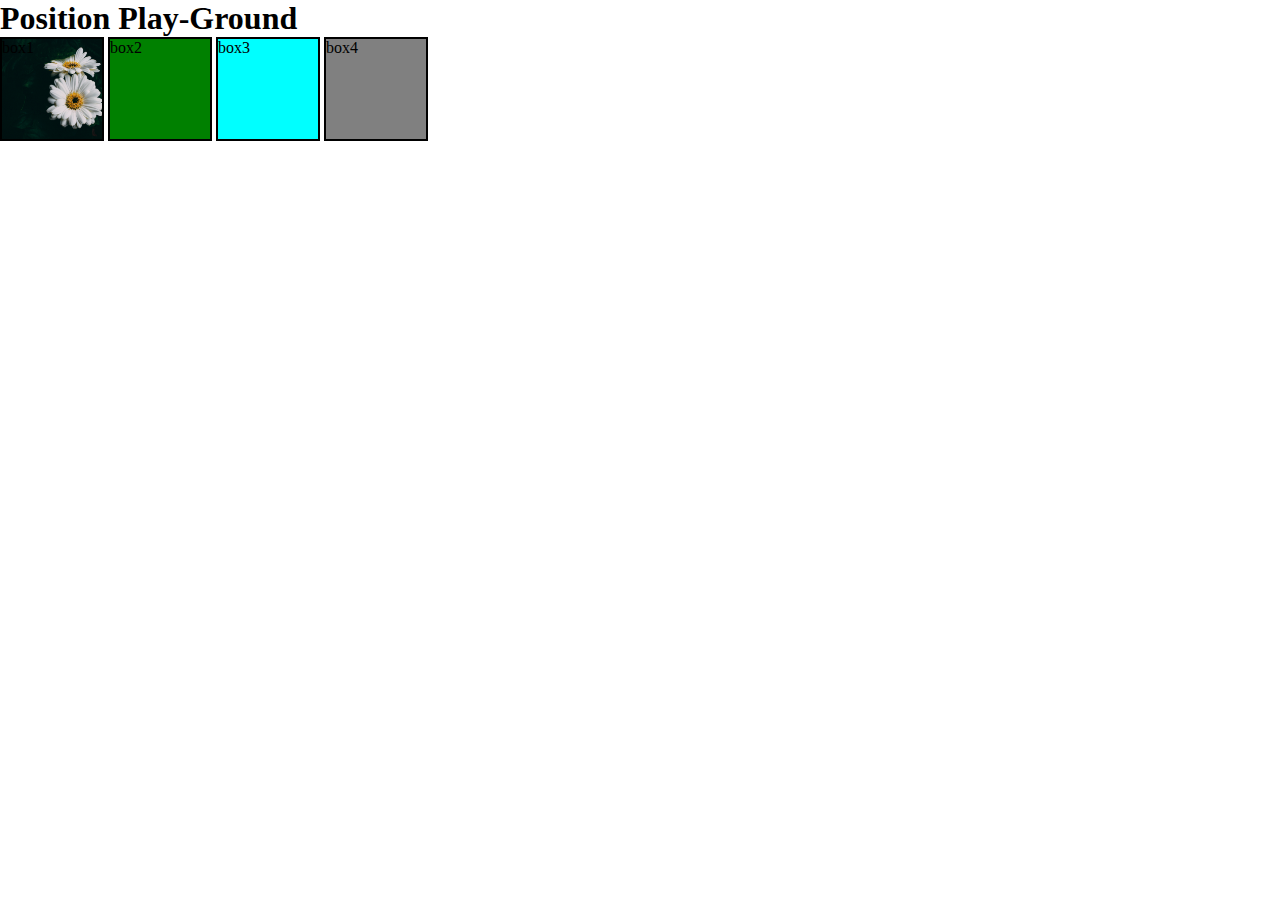
==== commit 45a5d7fa: "Learned Background Image" ====
--- a/index.html
+++ b/index.html
@@ -7,211 +7,11 @@
     <link rel="stylesheet" href="style.css">
 </head>
 <body>
-        <div id="box4" style="background-color: gray;">box4</div>
+    
         <h1>Position Play-Ground</h1>
-        Lorem ipsum dolor, sit amet consectetur adipisicing elit. Laudantium, natus molestiae repellendus dolores illo quod modi consectetur repellat dolore necessitatibus fugiat eveniet maiores itaque aut dolorum assumenda voluptates impedit praesentium.
-        Ducimus repellendus eius dolor similique ratione. Aperiam facere voluptatibus ea totam accusamus beatae sapiente tempora praesentium voluptates fuga, vero error dolor odit inventore. Odit impedit temporibus a aliquam porro dicta?
-        Autem odit fuga quam, at facilis ex cumque voluptatem, ut accusamus possimus, soluta cupiditate ipsum magnam. Libero aliquid consequatur error nesciunt officia, voluptatem et adipisci tempore, quo ratione, enim eveniet.
-        Id quaerat, magni, rem consequuntur veniam, exercitationem quos veritatis minus ad quam minima architecto quis tempora mollitia. Officiis, ex. Aspernatur voluptatum necessitatibus accusantium aperiam rerum asperiores eaque, eum similique eveniet.
-        Harum saepe dolores veritatis voluptas voluptates sed, deserunt nobis minima suscipit voluptate modi assumenda magni pariatur aspernatur similique at eveniet quibusdam quaerat odio! Quos, mollitia magni! Qui ad et voluptatum!
-        Ratione hic recusandae excepturi labore pariatur laboriosam possimus? Quod nam velit ipsam consectetur reiciendis accusantium pariatur ab est iste suscipit perspiciatis neque cumque nostrum dolor rem totam quisquam, eveniet amet!
-        Iure vero eius, placeat sunt maiores ipsam rerum veritatis animi quisquam in facere repellendus eveniet nesciunt, doloremque illo quae, sapiente minima amet cupiditate? Debitis harum pariatur asperiores beatae maiores consequuntur.
-        Unde animi pariatur adipisci autem libero neque perferendis voluptatum quibusdam nisi quia, modi blanditiis. Repellendus perferendis veritatis maxime alias. Quam ipsam quae nemo! Numquam eum dolore ducimus, debitis quibusdam dignissimos.
-        Minus delectus atque illum doloremque quaerat quis perspiciatis temporibus. Ut molestias repudiandae impedit, iusto beatae in dolorem amet reiciendis accusantium sunt, ad molestiae tempore quae. Obcaecati non tempore beatae at.
-        Veritatis, nemo? Repellat maiores voluptas ea quidem quas delectus ipsum quisquam accusantium blanditiis aut provident tenetur fugiat architecto illo dolorum ad quo ratione aperiam nisi obcaecati, illum sint quis. Accusantium.
-        Architecto libero ullam vero porro quisquam facere deleniti consequatur iure odio sapiente modi enim eius a laboriosam dolor reiciendis quod atque distinctio provident nulla, exercitationem, repellendus error quos! Accusantium, maxime.
-        Quasi facere aliquid consequatur culpa iste perferendis recusandae vero in asperiores, fugit praesentium? Porro distinctio nam ipsam, fugit atque quis labore maiores sequi qui, ut quos, numquam nemo reprehenderit id!
-        Fugiat odit iusto sint eaque neque aliquam et sunt soluta? Dolor nulla delectus cum excepturi quibusdam laborum, cumque est omnis sit mollitia incidunt vitae aspernatur impedit, numquam, voluptatum architecto quisquam.
-        Nostrum, officia ipsam rerum in laborum quo. Doloribus architecto, expedita sapiente optio praesentium, quibusdam repellendus aliquam inventore quasi obcaecati, tenetur sequi nobis temporibus quidem adipisci minima odio ipsum qui dolore.
-        Quisquam velit ea officia minima expedita rerum eveniet labore molestias, dolorem quod dolore assumenda ut laborum dolores, autem, id odit voluptatem numquam! Provident nulla maxime culpa aliquid amet magnam quidem?
-        Recusandae praesentium nemo obcaecati harum minus blanditiis esse quis iure sunt, voluptatibus reprehenderit, perspiciatis ea unde doloremque? Veniam architecto maxime corrupti nobis accusamus harum iusto eaque nam magni, ut cum.
-        Ex nobis molestiae veritatis exercitationem dolorem veniam rerum nam maxime illo labore sint, nemo, quo vitae, totam tempora pariatur aliquam. Corporis distinctio voluptatibus quae, tempore esse commodi quidem molestiae neque!
-        Aliquid a velit eum distinctio suscipit labore dolor excepturi aliquam sunt accusantium? Ullam expedita quo saepe possimus maiores beatae perspiciatis, quisquam molestiae! Obcaecati magni vel tempora aspernatur itaque exercitationem blanditiis!
-        Repellendus molestias, quod temporibus quidem sit pariatur consectetur beatae aperiam expedita praesentium odio accusamus suscipit eligendi corrupti labore ad sequi, dicta saepe quisquam asperiores? Temporibus quis totam blanditiis et ipsum.
-        Minima minus corporis iste libero facere ipsam necessitatibus officiis nihil eveniet laboriosam incidunt sunt, magnam repellat optio recusandae voluptatibus magni ipsum. Consectetur minima repellat a delectus repudiandae molestias rem deleniti!
-        Eligendi sint deleniti corporis doloremque magni, inventore modi praesentium. Ullam illum tenetur facilis non veritatis maxime est corporis quod neque facere! Natus ipsam quisquam dignissimos temporibus, possimus harum at tempora.
-        Corporis porro obcaecati harum dolores at repellat, commodi quos. Aspernatur, voluptatum blanditiis quisquam porro voluptate id quibusdam, et optio sed tenetur expedita similique quos ea nostrum ducimus dolor, corrupti in!
-        Deserunt nobis amet a veniam possimus maxime, nisi cumque eius officiis, cupiditate ea? Natus tempora saepe, sapiente provident reprehenderit fugit, omnis ipsam, soluta praesentium optio nulla. Ratione est suscipit omnis!
-        Sed provident sunt quia, eum quibusdam et. Ipsa doloribus qui ipsam dolore laboriosam distinctio nisi asperiores, recusandae hic nulla corporis eaque aperiam unde rerum dolorem incidunt delectus fuga totam itaque.
-        Cupiditate, quidem optio quibusdam tempora rem suscipit incidunt culpa nobis dolorem iste repudiandae soluta necessitatibus, sunt laboriosam veritatis voluptate adipisci id et qui ducimus! Odio, officiis. Perferendis quos sunt tempore?
-        Error voluptatum eaque accusantium ut natus unde quo quod, ducimus atque nesciunt ad facere blanditiis laudantium dicta nemo totam veniam sit nostrum est ex vero aspernatur labore. Fuga, est placeat?
-        Sint nesciunt praesentium error quas dolorum corporis expedita officia quos? Incidunt, nesciunt temporibus quod nihil optio minus dolorem voluptatum, dolore vero pariatur veritatis dicta porro sunt iusto! Aut, explicabo nostrum.
-        Eum, minima eligendi repellat explicabo quae odit voluptatum! Sint praesentium pariatur quam debitis neque, consectetur repellat quo minima non quae! Eius numquam quas repellat dolorum? Alias cumque molestiae quaerat facilis.
-        Officia, illo in. Vel debitis quis eligendi numquam explicabo blanditiis repellat perspiciatis voluptatum adipisci libero consequatur maxime, fugit ratione quas. Omnis dignissimos laudantium sed aliquid facere. Culpa at laboriosam est?
-        Ducimus tenetur delectus esse, voluptates cum ipsam dolorem dolor, soluta et totam dolores, dignissimos architecto non deleniti fuga tempora laudantium asperiores amet. Illo rem quas suscipit architecto nihil quod consequatur?
-        Repellendus aliquid adipisci nihil non laboriosam laudantium suscipit, debitis itaque dolore doloremque? Repudiandae alias culpa necessitatibus accusamus rem, voluptate mollitia. Nihil iste non sapiente unde ullam culpa similique doloremque laboriosam.
-        Similique, itaque. Totam consequatur fugit vitae perferendis nisi! Ab beatae voluptatum, similique fuga unde neque delectus et vitae quaerat dolorum, adipisci inventore rerum quasi! Dolor unde officiis ea distinctio! Eos.
-        Nemo voluptates quis distinctio excepturi eius velit! Modi at, eos temporibus neque repellendus, iure maiores veritatis corrupti placeat tenetur vitae qui explicabo itaque fugit ducimus tempore culpa esse ad officiis?
-        Laudantium sint ipsum dolorum odio error a et excepturi ab, magnam necessitatibus, totam placeat suscipit officia. Cupiditate saepe, dolore explicabo vero at eaque aut? Quibusdam rem voluptatem doloribus nisi perspiciatis.
-        Nesciunt fuga voluptate, enim libero et accusantium, omnis molestiae blanditiis quas numquam tempora totam tenetur odio, veritatis porro. Voluptatem quas veniam libero odit esse maiores. Sed obcaecati dicta aliquid ex.
-        Et reiciendis placeat at neque culpa aperiam assumenda commodi rem, quas laborum eaque ut quia, aliquam consectetur eum non ducimus autem mollitia veniam deserunt eligendi quo quam cumque! Aliquam, illum?
-        Ducimus, eligendi doloribus nihil accusamus possimus delectus? Laborum repellendus facilis tenetur, ipsa odit culpa praesentium rem provident omnis eum saepe blanditiis quod, sed temporibus earum quas dolorem, molestias asperiores illum!
-        Deserunt porro quas quasi iusto perspiciatis, blanditiis totam nostrum mollitia! Explicabo nemo sequi harum cum error magnam omnis ex, sunt aliquid, recusandae nisi eum voluptate esse nobis assumenda corporis animi.
-        Tenetur ipsum eos fugiat pariatur dolor illum assumenda unde doloremque aut debitis, suscipit eaque expedita cumque! Odio cupiditate, voluptatibus necessitatibus nulla magni adipisci dolore qui explicabo harum asperiores, odit nostrum!
-        Dolor sint unde esse assumenda. Dolorem voluptatum in exercitationem amet nesciunt ratione dolorum reprehenderit consequuntur ut totam facere enim nemo similique, rerum eligendi expedita officia sit non velit nobis nam?
-        Adipisci provident eaque quae sed quaerat facilis illo perferendis porro, ipsum laborum, eligendi eos totam temporibus nostrum eveniet quod facere. Laudantium id adipisci aliquam optio eaque dolorum temporibus soluta exercitationem?
-        Voluptatem, sit laudantium. Perspiciatis recusandae modi consequuntur ullam! Facere eveniet nemo perferendis labore. Fugiat accusantium possimus quis, quas numquam enim deserunt magni a facilis odio necessitatibus illum mollitia, reiciendis sunt?
-        Omnis aut molestias debitis doloremque, labore pariatur, fugit consectetur accusamus nesciunt repudiandae voluptatem, error alias? Aliquam illo dignissimos, possimus delectus ea esse praesentium enim rerum eos quis reprehenderit consequuntur voluptatum.
-        A error id architecto reprehenderit vel deserunt harum odit ab nulla pariatur ipsum facilis tenetur aliquam animi voluptate, quae quam enim eligendi repellendus ipsa. Nostrum provident explicabo nemo sint maiores.
-        Ut temporibus hic incidunt quibusdam neque dolorem, excepturi corrupti exercitationem tenetur, aut sint culpa ullam ab beatae praesentium sapiente omnis voluptatem adipisci similique ipsam at accusamus soluta, officiis sed? Et.
-        Dignissimos eligendi aliquam, veniam quam voluptatem id iusto mollitia, fugiat, molestiae fuga velit. Adipisci, nemo! Deserunt a vero quae delectus enim, repudiandae dolorum blanditiis doloribus natus impedit tenetur soluta sed?
-        Aperiam voluptas beatae quasi delectus iusto doloribus quisquam porro aliquam id, sint eligendi cumque et eum natus consectetur aut tenetur architecto sapiente, exercitationem magni. Aliquam, tempore. Quae modi quia odit?
-        Illo accusantium molestiae aut soluta? Sint aut perspiciatis tenetur necessitatibus numquam error excepturi architecto, dolorum velit a libero beatae magnam illum inventore accusantium, mollitia similique aspernatur saepe tempore at non.
-        Tempore veritatis obcaecati corrupti. Dolorem dicta nesciunt perferendis voluptas ab hic illum reiciendis saepe veritatis doloribus, quaerat deserunt fugit reprehenderit deleniti id nisi dolores architecto quidem vel? Totam, mollitia praesentium?
-        Quia qui, enim quidem quo veniam doloremque voluptate animi facere voluptatum. Maxime porro fugit accusamus beatae itaque facilis possimus tempore, voluptate delectus id repellat qui impedit inventore voluptatum quia molestiae.
-        Beatae unde maiores cupiditate veritatis obcaecati voluptates quis quo, tempora distinctio eos quidem voluptatem saepe ab laudantium reiciendis magnam, recusandae repudiandae molestias libero exercitationem blanditiis. Quae necessitatibus sed pariatur repellendus.
-        Aspernatur rerum suscipit, a maiores dolorum, veniam recusandae labore deserunt vitae minus officiis est. Quasi, veritatis rem sequi tenetur aliquid sunt quam quo amet corporis consequatur. Alias sint cupiditate in?
-        Alias assumenda possimus suscipit ab, eos tempore itaque maxime sunt necessitatibus vero libero. Quod quasi modi ratione consequuntur reprehenderit rerum nemo ipsa dolor enim non. Mollitia necessitatibus nostrum tempora totam.
-        Iusto, provident minima? Error ratione accusamus architecto a quae maiores voluptatum aut facilis libero quidem, sint natus. Voluptatem officiis libero minima harum doloremque! Ex cumque iusto et, nostrum quod illo!
-        Tempora ducimus at reprehenderit aliquid, eaque consequuntur, nam quibusdam veritatis, molestias soluta saepe exercitationem? Exercitationem voluptatibus quaerat nostrum blanditiis quidem soluta incidunt officia unde necessitatibus molestiae ut, recusandae magnam illum?
-        Mollitia explicabo illo quod iure. Magnam provident ipsum voluptas labore corporis placeat? Maiores nisi porro nam voluptatum atque dolorem voluptates quod, perferendis molestiae, voluptatem beatae. Eos corporis ipsa eligendi blanditiis.
-        Enim, quia. Minus odit et fugiat corrupti illo accusamus? Libero maxime quaerat accusantium. Eveniet dignissimos repellendus corporis tempora sint laboriosam mollitia, dicta ut repudiandae earum dolorum fugiat quae deleniti porro.
-        Temporibus distinctio ut, quidem delectus non et cumque modi iure esse debitis cum, voluptatibus architecto laborum, ipsum accusamus excepturi. Necessitatibus, quod provident natus nemo nulla unde autem illum laudantium officiis.
-        Corrupti facere quas neque repellat velit numquam dolores nostrum nemo, laudantium ex illo tenetur dolor! Quia porro dicta, voluptates, officia molestias, labore saepe sed unde aut incidunt voluptatibus id est?
-        Sapiente facilis eligendi modi sequi, odit dolore repellat voluptates illo est blanditiis nemo, non porro at ad. Tempore, debitis nihil natus hic labore eligendi odio minima porro. Accusamus, laboriosam error.
-        Nemo ea modi provident autem quo ipsam placeat fugit, consequuntur qui repellat ratione blanditiis accusantium, officia doloribus nostrum? Labore dicta adipisci voluptatem perspiciatis pariatur quaerat nostrum reprehenderit delectus aliquid animi!
-        Tempore, inventore. Corporis iste cupiditate necessitatibus inventore mollitia earum omnis molestiae quam est sit non autem voluptatibus, dolor ea. Suscipit voluptatem ipsam consectetur minus nemo fugiat quo veritatis delectus laudantium.
-        Modi ipsa commodi, eos nostrum inventore quia esse debitis, quo incidunt maxime, excepturi quod natus placeat odit deleniti. Cumque reprehenderit asperiores delectus ratione minus ab optio esse consequuntur quibusdam adipisci.
-        Repellat voluptatem deserunt perspiciatis porro, soluta eum quasi ducimus obcaecati debitis tenetur nisi voluptas placeat facilis cupiditate, asperiores temporibus necessitatibus voluptatum fugiat culpa vitae est hic sed quas. Illo, tenetur!
-        Rerum repellat, quo suscipit maiores nisi sit recusandae! Soluta quae hic eligendi aperiam voluptatem accusantium repudiandae in amet nam temporibus doloribus, ab adipisci architecto, quos, enim est? Iusto, voluptatibus consequatur?
-        Delectus distinctio odio in error magni eos ea dolorem. Voluptatibus quam voluptates praesentium tenetur earum, quis ab qui ut voluptatum omnis. Reprehenderit totam libero error unde? Molestiae ex neque dolor!
-        Nisi inventore vitae omnis recusandae iure incidunt eaque facilis ipsum laborum harum in ea quos tempora ab enim dolores dignissimos voluptas, maiores corrupti animi cum quae autem. Id, sint quidem!
-        Sequi pariatur suscipit, atque quae, eos debitis ad porro iusto saepe facere assumenda nam odio sunt nisi accusamus? Modi ab cum illo. Praesentium doloremque omnis soluta mollitia corporis dolor rem?
-        Autem voluptate pariatur dolorum quasi fugit architecto consequuntur, ipsam error. Voluptas dolore numquam obcaecati commodi odit veritatis odio illo corporis, hic, culpa animi at consectetur? Sunt adipisci corporis assumenda commodi.
-        Modi laboriosam unde excepturi eius recusandae. Qui error animi tempore dolor iusto mollitia, iure sapiente corporis eligendi fugiat, impedit velit dicta cumque nam et nostrum similique consequuntur voluptatum omnis dignissimos.
-        Voluptatum officia culpa perspiciatis mollitia aspernatur incidunt quod ipsam impedit repellendus. Excepturi, vitae blanditiis consequatur voluptatem nobis iste, dicta voluptas mollitia ducimus illo incidunt repellendus asperiores sint temporibus, dolor expedita.
-        Praesentium non nemo corrupti quia! Veniam, tempora veritatis. Sit, eius, ipsa placeat vel officia tempora debitis ipsum inventore natus fugit possimus molestiae molestias id. Consequuntur nisi quo iusto repellat perspiciatis!
-        Fugiat aspernatur odit at optio neque officia autem necessitatibus accusamus unde nesciunt sed quos sapiente suscipit provident sequi ut quis perferendis, earum cumque esse magni officiis laborum magnam et? Officiis!
-        Odio nihil explicabo quis fuga voluptatem minima laborum sunt repellat beatae, voluptatibus dolore delectus voluptas suscipit at eum mollitia magnam placeat in veniam, ab, voluptatum vel perferendis assumenda aliquam? Autem.
-        Atque cumque laudantium reprehenderit necessitatibus dignissimos nisi similique maiores pariatur, architecto temporibus doloribus iste natus quod vero nemo rem. Eum hic omnis modi fuga aliquid dolorem, perspiciatis cumque iure inventore?
-        Aliquid aliquam quis recusandae expedita at! Obcaecati quam cupiditate officia vel nostrum animi, quos consectetur repellat adipisci vero ratione rerum, veniam perspiciatis quas pariatur accusantium inventore non possimus corporis reiciendis.
-        Sint veniam molestiae, repudiandae accusantium itaque asperiores facere modi suscipit alias. Quibusdam perspiciatis recusandae asperiores distinctio? Consequatur error tempora commodi quisquam harum velit reprehenderit, hic laboriosam quidem blanditiis ab amet?
-        Aperiam eveniet minima alias quis repellendus temporibus rerum eaque nihil possimus. Quaerat soluta ipsa, inventore dolores exercitationem tempore non neque omnis autem eius obcaecati voluptatem. Hic veritatis assumenda porro minus.
-        Provident quis magnam blanditiis eligendi numquam dolor maiores distinctio doloribus nemo cupiditate voluptatum, molestias in autem necessitatibus a obcaecati cum voluptate veritatis deserunt voluptas nulla beatae nobis totam. Quas, quam?
-        Aspernatur molestias ducimus facere sunt harum exercitationem doloremque provident vel maiores? Illo quisquam magnam eaque cupiditate vero! Molestias quod explicabo architecto optio at quidem deleniti, laudantium impedit fugit, distinctio repellendus!
-        Alias provident fuga dignissimos inventore hic dolorem aut, excepturi at delectus eaque, dolorum a repudiandae minima odio animi ex, tempore quibusdam asperiores perferendis itaque cupiditate dicta ipsam? Sequi, dolor quia!
-        Veniam ipsam debitis nobis exercitationem dolores rerum tempore. Nihil harum quo tempore voluptatum dolore amet dolorum asperiores ad labore, cupiditate accusamus. Molestias modi eaque eveniet voluptatem delectus iure, ipsum vel?
-        Minima esse quibusdam nobis dolor similique illum aspernatur, velit rem, pariatur eaque iure temporibus maxime suscipit corporis. Aspernatur minus, maxime pariatur suscipit sapiente, facilis nemo magnam dignissimos provident esse quibusdam.
-        Quisquam mollitia est nulla dolor molestiae reiciendis quos nobis modi officia iusto repudiandae ducimus expedita ipsam itaque ab iste voluptas, cum tempore corrupti, ullam a enim, unde facere. Ut, facilis!
-        Saepe ut sed alias sit rerum, cumque vitae, possimus error, at earum repellat hic soluta quia praesentium! Vero expedita quae dignissimos minima sint iure voluptate, saepe, necessitatibus ratione ea corporis?
-        Nihil iste hic unde corporis. Modi molestiae vel, quaerat voluptatibus numquam nemo officia nostrum sed libero totam fugiat omnis nobis amet molestias blanditiis facere aspernatur, voluptatem ipsam cumque ad dignissimos?
-        Odit delectus omnis suscipit tempora consequatur soluta iste provident earum at accusantium praesentium, voluptatum veniam quis deserunt assumenda beatae reiciendis iusto blanditiis sequi fugit sit ad. Dolor, doloremque architecto. Sequi.
-        Asperiores animi laborum dolorem, assumenda fugit impedit, sit, ad delectus enim voluptas nobis adipisci non architecto at corrupti perspiciatis fuga corporis. Quisquam, cumque similique quam laborum praesentium facilis voluptatem harum.
-        Iure, in ducimus? Vitae ullam dolor ab est in qui placeat enim fugit dolore nisi nobis facere quas voluptatum laborum ea tenetur architecto consectetur, ipsa reiciendis magnam cumque minus omnis!
-        Temporibus ex est sequi at consectetur, velit sint labore ullam sunt quis ducimus ipsum exercitationem deserunt beatae facilis voluptas voluptates quibusdam laborum eius cum ea voluptate. Qui unde quisquam placeat!
-        Voluptate sunt facere assumenda maxime beatae fugiat labore facilis officiis, a perspiciatis provident aliquid numquam officia amet rem porro! Tempora vero ea molestiae quas vel alias perspiciatis aut, cupiditate itaque.
-        Quia enim necessitatibus asperiores. Sit mollitia voluptatibus repellat dolorem, cupiditate voluptates facere praesentium quas architecto aliquam? A, voluptates dignissimos necessitatibus repudiandae excepturi animi cum iure deserunt minima nulla? Veritatis, doloribus.
-        Cum iusto, mollitia harum adipisci officiis repudiandae provident facilis esse sequi quisquam a consequatur obcaecati delectus, totam necessitatibus? Amet odio modi dolorem quidem vero illum quod magnam recusandae reiciendis voluptatum?
-        Blanditiis quo nam illo quas accusamus earum non pariatur, alias incidunt, inventore corrupti? Quos quis voluptatibus ratione sit enim nobis dignissimos impedit harum eaque porro, beatae totam cumque temporibus quia?
-        Est, ex? Nesciunt expedita quos rerum laboriosam dignissimos necessitatibus deleniti omnis excepturi aliquam veritatis unde ullam modi provident, maxime harum eligendi tempore illo natus voluptatibus, adipisci voluptatum! Praesentium, commodi exercitationem.
-        Minus, corrupti sapiente amet quo voluptatum animi eligendi maiores quia itaque alias aspernatur error, rem aut. Quo magnam accusantium repudiandae harum quae hic, doloribus ad, ducimus exercitationem ratione, dolores deleniti!
-        Eaque ex provident aperiam vel amet, quis eligendi. Alias consequuntur quo soluta a doloremque omnis! Cumque rem suscipit quibusdam, neque et error reprehenderit optio repudiandae explicabo sed veritatis quas eligendi.
-        Nam, officia laudantium soluta vitae optio sapiente esse deleniti voluptatibus enim dolor facere quia saepe necessitatibus repellendus mollitia tempore quod. Eligendi doloremque corporis tenetur ullam at quisquam voluptatem sapiente quam?
-        Quibusdam ex impedit neque odio accusantium esse, quidem qui itaque. Provident nam laudantium commodi omnis dignissimos minus vero? Sunt ab numquam quod repellat libero perferendis illum nisi non repudiandae. Porro!
-        Sunt voluptatem labore exercitationem aliquam sapiente pariatur odit, sequi voluptates est. Eaque nulla itaque ut. Natus perferendis officiis officia architecto minus quibusdam eligendi tempore repudiandae fuga! Libero deserunt cupiditate quae.
         <div id="box1" style="background-color: red;">box1</div>
         <div id="box2" style="background-color: green;">box2</div>
         <div id="box3">box3</div>
-        Lorem ipsum, dolor sit amet consectetur adipisicing elit. Quo beatae nostrum sed asperiores id sunt ea, placeat odit. Suscipit ducimus dolor, saepe nisi doloremque dolorum? Nemo animi vero voluptatum maxime.
-        Alias blanditiis impedit voluptatum excepturi amet porro ullam voluptates? Modi aperiam commodi rem sequi quas ullam temporibus corrupti tenetur enim labore numquam nisi, id fugit odit alias magnam distinctio impedit?
-        Porro necessitatibus labore quibusdam et accusantium tempora. In, suscipit consectetur cum tenetur, reprehenderit error dolores voluptates doloremque distinctio aperiam fuga ipsum quibusdam quam optio. Voluptatem ipsum sint consequatur corporis accusantium.
-        Voluptatum iste ducimus eveniet vero, eius a amet, officia consectetur laboriosam temporibus nemo modi quis recusandae inventore beatae illum eos voluptate accusamus. Reprehenderit beatae magni rerum eos vero quis repellendus.
-        Vero, ad! Ipsum possimus, illo ullam in sequi blanditiis odit repellendus corporis cupiditate voluptatum tempore. Quidem aperiam, quis est neque perferendis quia voluptate tempora aut! Facilis quis unde aliquid aperiam?
-        Quaerat, quo obcaecati corporis blanditiis tenetur sunt exercitationem aliquam modi explicabo suscipit doloribus eveniet fuga consequatur? Ad laboriosam aperiam quos, dolorem sunt necessitatibus tenetur earum laudantium libero commodi, aliquam explicabo.
-        Dicta labore doloremque, consequuntur eius non, quisquam, culpa impedit voluptatibus alias recusandae nihil illo quia soluta est facere incidunt fugiat sapiente consequatur. Nam veniam excepturi ab suscipit quam quasi error!
-        Vero quaerat dolorem eveniet accusamus dolor dolorum illum non neque enim laborum voluptates officiis fuga alias doloribus, ducimus sapiente numquam optio iusto quam voluptatum deleniti totam accusantium sequi. Deserunt, impedit?
-        Culpa expedita possimus ea et asperiores unde consequuntur quasi corrupti soluta exercitationem ex aperiam adipisci animi doloribus eveniet, officiis illum vel eaque debitis! Rem hic quam ullam repellendus quia a?
-        Recusandae, similique corrupti! Voluptas, eveniet nulla consectetur facere deserunt assumenda, debitis dolorem quisquam ad reprehenderit totam, minus doloremque dicta voluptate id tempore nesciunt eaque eum alias optio! Porro, voluptatibus provident.
-        Et in, consectetur doloribus accusantium illo debitis. Possimus ut harum sapiente eos, provident in ratione, placeat, exercitationem ab quia reprehenderit. Quae, dolor debitis nihil laborum ducimus maiores. Nostrum, eveniet porro.
-        Atque aut distinctio quidem officiis odio labore dolore soluta consequuntur consequatur totam, ipsam sunt, repudiandae tenetur exercitationem at? Inventore, molestiae. Ullam numquam eligendi amet officiis, illum dicta illo! Perspiciatis, error.
-        Ducimus minima ex amet assumenda expedita nobis. Delectus aliquam eligendi inventore eum perspiciatis, error mollitia dolorem optio minima facilis et qui veniam, nihil eveniet id incidunt alias cum atque odit?
-        Asperiores assumenda, quidem enim voluptatum repudiandae quaerat? Expedita perspiciatis soluta quam reiciendis vel, voluptatem natus magni minus fuga nihil sequi accusantium rem aliquid sed! Dolore rem ex sit molestias eveniet.
-        Numquam sit ut voluptatem quibusdam neque accusantium nostrum veritatis nobis aut aspernatur, earum fugit quis exercitationem atque illo doloribus harum, maxime qui. Voluptatem culpa animi quisquam harum necessitatibus fugit excepturi!
-        Repellendus hic expedita blanditiis illo commodi cum quibusdam doloremque, facere qui delectus ipsum nam accusantium aspernatur eum labore dolorem ratione esse aliquam sapiente. Quae, nihil? Quidem natus accusamus reiciendis nobis.
-        Quam debitis quos, et modi non ipsa ullam accusantium, harum illum exercitationem a repellendus alias veritatis ea, ipsam enim repudiandae error iste molestiae necessitatibus. Eligendi aliquam iusto nihil dicta ratione.
-        Error ea sed sapiente. Quae deleniti nihil dignissimos nesciunt eius, enim at aspernatur pariatur, inventore sapiente tenetur soluta illum voluptate molestiae consectetur quaerat amet repellendus est magni recusandae, repudiandae labore!
-        Consequuntur quae saepe fugiat aspernatur harum, temporibus suscipit? Repellendus dolor asperiores autem at eligendi? In quos nisi natus blanditiis illo quibusdam unde. Quibusdam explicabo quaerat error, corrupti distinctio aut doloribus.
-        Ab sapiente mollitia, ratione perferendis nisi nulla eum porro modi maxime fugiat explicabo. Culpa saepe odio commodi qui, ea nostrum nihil iusto enim recusandae, omnis aperiam quis maxime perferendis tempora!
-        Totam facilis expedita exercitationem voluptates blanditiis beatae pariatur voluptatum nobis labore quasi quos odit voluptatem nihil quo autem, repudiandae quidem optio nam aut debitis cumque quibusdam dolore! Reprehenderit, quo modi?
-        Facilis, officia aliquid a aut unde adipisci animi impedit atque obcaecati autem earum perspiciatis laudantium natus voluptatem tempore fugit ea? Iste aut laborum suscipit repudiandae animi debitis perspiciatis magni. Distinctio!
-        Dolores incidunt excepturi at cum, impedit veritatis iure sed molestiae tenetur dolor porro, animi labore nostrum magni in pariatur saepe voluptatem nulla, rem laudantium quisquam vel commodi id. Nostrum, vero?
-        Nulla voluptas quis omnis ipsam in reprehenderit a nobis ex eveniet, laboriosam necessitatibus aut accusamus at unde vitae quaerat maxime sed vero inventore! Suscipit inventore ad, voluptas nobis placeat repellendus?
-        Pariatur accusantium cupiditate, commodi quidem, quo praesentium unde aspernatur quibusdam ipsam assumenda natus omnis excepturi sapiente culpa, quos qui provident ullam vel beatae recusandae sint nostrum deserunt maiores! Fuga, explicabo.
-        Tempora, eum eius odit commodi deserunt enim earum laboriosam sit totam corrupti dolores repellendus facere quas? Doloribus perspiciatis voluptatum veritatis minus ratione recusandae vitae labore temporibus sapiente cumque. Rem, laboriosam.
-        Amet quaerat labore unde consectetur mollitia aliquam deleniti? Nisi, maiores fugiat quas esse repudiandae quam facilis ex perspiciatis itaque soluta quia consequatur pariatur fugit ad, harum, necessitatibus fuga minus facere!
-        Rerum possimus veritatis ipsa commodi facere debitis sit, magnam, atque mollitia similique itaque beatae tempore, cumque assumenda ut! Vitae ducimus quia quas provident consequuntur, architecto maiores omnis illo nisi ab!
-        Maxime accusamus sed quis eos sequi qui libero id magni, labore aut ex consectetur natus laborum excepturi non molestias corporis? Natus nobis, quasi voluptas inventore perferendis delectus suscipit commodi necessitatibus!
-        Officiis beatae dignissimos fugiat? Modi reprehenderit recusandae accusantium aspernatur repellendus quod incidunt veritatis ullam, illo enim iste delectus debitis dolores eos blanditiis doloremque amet architecto nam et in tenetur? Tempora.
-        Sint eum mollitia quos, modi illum dolorem vero magni suscipit numquam beatae, porro quia officiis eos veritatis explicabo animi sunt magnam reiciendis laudantium quaerat fuga natus dicta? Facere, nostrum itaque?
-        Minus autem repellendus sint eos laudantium aperiam fuga suscipit ipsa exercitationem aut nemo unde delectus dolorem voluptas ullam consequatur, explicabo totam in assumenda quas. Sequi nesciunt nulla saepe veniam mollitia?
-        Deleniti, sed quasi, corporis modi nesciunt illum nobis culpa, ullam consequuntur ex provident dolor facilis aperiam ipsam! Doloribus reiciendis ullam animi dolore sit recusandae natus illo nesciunt esse, magni quaerat.
-        Odit itaque asperiores dignissimos ullam eveniet suscipit eum error, eligendi cupiditate perspiciatis maxime voluptates at saepe! Libero doloremque ut aut fugit velit vel accusantium, iste consectetur eligendi aspernatur eos necessitatibus.
-        Molestiae nostrum, illo iste voluptatum quam placeat numquam, magnam aliquid nulla, ad atque. Voluptatum eius numquam perferendis dolore cum atque fugiat deleniti suscipit, officia perspiciatis eaque a, facilis possimus illo.
-        Soluta, consectetur, nam labore doloribus itaque laudantium, harum ex repudiandae illo nulla odio ratione iure fugit accusamus. Voluptas itaque ducimus enim iure quaerat! Vero aut esse vel fugiat ad voluptatibus!
-        Doloribus consequuntur quibusdam quis, minima qui voluptas laudantium ab. Exercitationem, deleniti. Ratione tenetur laborum quod quibusdam molestias, sint vel tempora quisquam perspiciatis aspernatur veniam, error suscipit, quia culpa quos modi?
-        Possimus, saepe! Doloribus ea dolores soluta ipsam, enim neque voluptas sint obcaecati corporis temporibus in ipsa autem dolor officia maiores itaque at quas suscipit inventore, aliquam aut. Veritatis, eaque libero!
-        Vitae, vel sed esse veritatis soluta laborum, libero enim saepe, alias iste aperiam! Culpa, quo quam tempore, ut molestias quia tenetur enim vitae repellat, autem saepe beatae porro minima repellendus?
-        Laboriosam est quaerat iste sed ullam sapiente, eum velit neque deserunt aspernatur consectetur soluta harum aperiam sunt molestias perferendis excepturi obcaecati debitis enim qui vero ut incidunt. Officiis, debitis obcaecati.
-        Eaque dignissimos nisi exercitationem. Reprehenderit quod incidunt doloribus asperiores molestias blanditiis ratione et aspernatur at, rerum cupiditate aliquam enim voluptates? Quo quos recusandae, pariatur nesciunt repudiandae eligendi delectus ipsam similique.
-        Voluptates corporis corrupti cumque commodi soluta quia voluptatem maxime accusantium, quas cupiditate sit dolor. Aperiam, optio! Quae, earum voluptate nisi, quasi suscipit dolorum doloremque veritatis quis libero at aperiam vel.
-        Voluptas, debitis! Velit fuga et tenetur ullam harum officiis officia. Eos, corporis ea veniam, quaerat expedita quis quia mollitia amet cupiditate omnis voluptatem error voluptate accusantium consectetur ullam molestias dolor.
-        Cumque quo suscipit omnis esse consequuntur saepe magnam aspernatur, soluta eius sed inventore voluptates, maxime maiores vel tempore obcaecati earum laudantium! Maxime quisquam, veniam dignissimos harum consequuntur error dolores est!
-        Ipsam perspiciatis tempore laborum. Sint, vel maxime est repellat debitis odit officia culpa, veniam dignissimos magnam eum eveniet laborum, ipsum assumenda rerum praesentium nam porro corrupti ipsam. Ratione, harum incidunt?
-        Perspiciatis et culpa eos maiores tempora. Repudiandae, autem? Temporibus repellat, voluptate quas impedit at, vitae numquam incidunt corporis velit ea debitis sunt id fuga nesciunt perspiciatis officiis sit ipsa libero!
-        Ab quam, autem impedit, molestias, modi natus sunt nulla reprehenderit possimus sint hic rerum! Debitis earum, ratione quia autem voluptatum maiores ducimus laborum consequuntur delectus, sequi unde facere dignissimos perferendis.
-        Laboriosam voluptas autem eveniet explicabo dolor velit, quae assumenda! Molestias omnis nulla corrupti at, laboriosam eius dolorem in voluptas minima nihil assumenda, harum voluptatum numquam deserunt nemo quidem molestiae architecto.
-        Iusto nemo nulla velit animi veniam cupiditate voluptas, quam consequuntur commodi eveniet ab deserunt tenetur explicabo vel nisi delectus minima magni molestias natus, qui mollitia! Iusto atque aperiam consectetur odio.
-        Autem quia alias labore? Eaque molestias, voluptatem, non sed assumenda dolor animi tempore temporibus dicta, incidunt autem quaerat quam accusantium. Recusandae placeat obcaecati nesciunt quis labore corrupti, perferendis vitae facere?
-        Culpa nemo autem ratione blanditiis distinctio et quisquam, dolores, dicta illum nisi placeat ipsum. Minima qui magnam soluta voluptate consectetur itaque ex, unde inventore a blanditiis asperiores odio, mollitia aspernatur!
-        Repellendus eligendi provident pariatur suscipit animi quas dolorem exercitationem! Quod soluta, quas nihil sint enim, perspiciatis itaque cupiditate iste harum velit alias? Mollitia similique veritatis et eos iste alias corrupti.
-        Nisi hic consequuntur quisquam atque sed cupiditate quia laborum reprehenderit. Libero vitae eligendi excepturi? Excepturi dolorem necessitatibus earum suscipit minus modi, aut temporibus voluptatibus, eum exercitationem rem omnis quisquam tenetur.
-        Voluptatibus beatae corrupti quos eaque, dignissimos velit delectus incidunt earum at sapiente. Sit sapiente voluptas culpa nesciunt animi aliquid, dolorem assumenda mollitia repudiandae vel libero iure voluptates eveniet saepe beatae!
-        Ipsum rerum, qui, provident rem officia dolore vero quia a quos earum dolores? Beatae ipsa neque officiis ad inventore velit, omnis, odit saepe nisi enim optio ut voluptatibus, in maiores.
-        Ipsa voluptates eaque nulla velit. Natus harum doloribus culpa at, voluptatem facere! Ipsum expedita doloremque voluptas dignissimos nisi natus consectetur assumenda aliquam, neque dolor perspiciatis architecto quia. Beatae, cupiditate dolorem!
-        Velit exercitationem ducimus ipsam laudantium fuga repudiandae, reprehenderit earum cum minima iure modi impedit quas rerum vero beatae, similique corrupti, facere nobis blanditiis? Accusantium quis, ratione doloribus accusamus commodi magnam!
-        Nam, sint iusto laudantium nihil similique dolorum ab maxime, corporis, mollitia harum commodi? Reprehenderit tempore aliquam placeat? Doloribus culpa at perferendis quas vel, sint, tempore omnis ipsum provident, repudiandae magnam.
-        Veniam sed nemo quod libero accusantium quos possimus. Corrupti repellat maxime, nisi laborum natus, praesentium possimus, blanditiis officia cumque earum labore. Maxime voluptas officiis magni dignissimos vero recusandae laboriosam at.
-        Porro dolore quod nam velit similique laboriosam corporis doloribus vel temporibus modi officiis sapiente accusamus quis, ex deserunt! Nulla voluptate iste fugit, deserunt placeat repellendus eligendi architecto nesciunt! At, veritatis!
-        Beatae assumenda quis aliquam id velit sint non ab, sapiente maiores minus nesciunt laborum? Est illo velit sunt vel explicabo, laboriosam adipisci mollitia commodi quaerat ullam exercitationem, error voluptatem tempore!
-        Ad nobis quia, reiciendis accusantium consequatur beatae. Atque nihil voluptatem cum rerum, quam placeat earum voluptate dignissimos asperiores reprehenderit illum corrupti provident et, molestiae dolore eum ipsum quia eos. Excepturi.
-        Amet unde obcaecati at odio alias. Voluptates sapiente ab eveniet minus molestiae magnam reiciendis, voluptatem sunt, est deserunt numquam optio tempore illum officiis! Voluptatibus dolorum consectetur quidem libero illum earum.
-        Fugiat culpa distinctio dignissimos nesciunt ab accusamus ea velit corrupti, consectetur architecto veritatis eveniet voluptas itaque repellendus numquam. Omnis iusto rerum voluptates laborum modi aperiam provident quidem placeat consequuntur ea!
-        Doloribus quasi commodi omnis et unde distinctio vitae? Recusandae ad eos nulla et veritatis rerum reprehenderit odit soluta sequi quas! Commodi fugit sapiente odit, cupiditate tempora laborum dicta labore esse?
-        Voluptas, aperiam nobis? Accusamus libero tempore voluptatum repellat dolorum numquam magnam deleniti error itaque quae exercitationem expedita quam, praesentium ex ipsum debitis minus tenetur veritatis quasi est, quos possimus totam!
-        Repellat cupiditate nam hic, vitae autem sit sapiente, saepe beatae ratione delectus harum. Porro incidunt, eum eaque, quaerat et consequatur nam eveniet, distinctio ex explicabo dolor itaque vitae deleniti odit.
-        Atque, corrupti blanditiis. Dolores quo repellendus eum, sint, ut iste quasi magni accusamus officia commodi velit sunt neque unde optio molestias iusto nihil incidunt. Quas nulla officia dolores facere facilis.
-        Voluptatem et, adipisci vero eveniet tenetur aliquid? Perspiciatis accusamus sed aliquid eaque quas rem consequatur! Placeat expedita ducimus debitis error, repudiandae sequi magnam, in, aperiam tenetur ullam officia! Natus, vero?
-        Expedita sint unde, amet laboriosam eaque doloremque eveniet maiores nobis fugit at fugiat et. Amet provident dicta ullam. Quibusdam nostrum amet laborum sapiente! Unde laudantium aliquid dolores amet assumenda accusamus.
-        Eius distinctio placeat molestias molestiae similique quasi, debitis deserunt soluta explicabo ipsa dolores delectus quae dignissimos quibusdam dolore expedita! Aliquid, eaque amet? Nesciunt laudantium, esse iste quasi ex tempora odit!
-        Dolorem adipisci expedita similique atque! Commodi tempore impedit nisi atque aliquid dicta rerum eveniet quam voluptate vel esse eum voluptates officia in asperiores, assumenda possimus ipsa quasi tenetur expedita ratione.
-        Obcaecati ad sit porro est tempora totam iure hic eos magnam id nulla, cumque aperiam quae a iusto enim ullam, molestiae consequatur laborum iste laboriosam illum velit tempore eveniet? Facere?
-        Amet autem, fuga aut dolor dolore ad molestiae eum consequatur. Expedita cum delectus rem laboriosam atque, porro beatae ad minima deleniti, animi facilis dignissimos eaque quos sit voluptate harum quis.
-        Eligendi impedit voluptas fugit! Ad ipsam eligendi tempore minima, sint maxime excepturi enim delectus ducimus magni cupiditate architecto quibusdam cum dicta velit asperiores quod atque. Quam ducimus iure aperiam deleniti?
-        Aliquam deserunt sint perferendis libero, hic repudiandae quos sequi. Corrupti sapiente molestias ut atque nobis architecto, excepturi facilis exercitationem? Iure impedit illum nihil totam, vel facilis reprehenderit. Ipsa, delectus quasi!
-        Consequatur, saepe! Vitae tempore voluptates sequi ut praesentium cumque provident quidem labore animi tempora aut quibusdam ducimus, id necessitatibus dignissimos totam. Repellendus, sapiente expedita? Cupiditate aliquid repellat soluta libero esse.
-        Ea, dolor? Laboriosam assumenda ea eos deleniti id. Non, sapiente earum? Fugiat libero placeat excepturi, adipisci laborum quaerat necessitatibus similique at nemo unde, quo quasi dolorem nesciunt alias recusandae voluptates.
-        Ea similique quia alias labore cum facere cupiditate illo possimus quibusdam enim at fugit neque quam quas dicta, animi voluptatibus autem vel impedit sed omnis perferendis doloribus? Odio, error laboriosam!
-        Delectus vitae illo earum aspernatur, blanditiis quisquam adipisci natus sit cum quidem obcaecati error eius sed perferendis harum! Modi, quis soluta. Molestiae velit deserunt dicta dolore quaerat et eos. Ea.
-        Eius laudantium error dolor deserunt nihil voluptate ratione ullam amet molestias consequuntur nemo eveniet accusantium, laboriosam aperiam soluta praesentium ipsam ex. Exercitationem ea ex delectus, quod saepe facilis? Officiis, sequi.
-        Officiis debitis ex ab nostrum saepe dolore nesciunt delectus placeat doloribus. Consequatur, cum quos unde aspernatur dolorem repellat voluptatibus, voluptatum reiciendis ipsam eos officia mollitia ducimus dicta doloribus. Alias, quod!
-        Consequuntur doloremque asperiores quidem iste aliquid ipsum minus corrupti saepe, sed reprehenderit mollitia impedit quam quaerat culpa autem numquam, quibusdam suscipit! Laborum aliquid modi esse impedit obcaecati quos, ea doloremque.
-        Obcaecati ipsa ipsam recusandae facere labore nobis molestiae molestias reprehenderit a minima unde nam illo quisquam dignissimos reiciendis architecto, minus sed, dicta incidunt repellendus laboriosam veritatis ratione totam? Vero, rem.
-        Corrupti deserunt soluta ex modi sapiente, magni voluptates, doloribus, dolorum minima obcaecati quae similique possimus corporis earum maxime eveniet! Tempora sapiente vitae a. Eligendi id deleniti ex, ullam a non?
-        Deleniti necessitatibus nobis nulla amet quaerat inventore numquam minus consequatur quod sed. Aspernatur, quis consequatur. Sapiente eveniet numquam exercitationem incidunt tempore possimus totam, id earum similique, illo ducimus eligendi laboriosam!
-        Beatae, reprehenderit! Veritatis libero porro ad beatae. Aperiam consectetur unde odit. Sed sit aliquam doloremque corporis maxime sapiente necessitatibus! Consequuntur voluptates quas suscipit deleniti tempora quibusdam quos nesciunt blanditiis consequatur?
-        Iste alias accusamus ratione eius modi adipisci nobis obcaecati? Temporibus, eaque? Dolores ipsum, dolor impedit rerum ratione velit atque itaque eum reprehenderit saepe natus quasi animi quidem recusandae magnam iusto?
-        At, nostrum minima fugiat, aliquid tempora facilis rerum unde amet exercitationem itaque repellat consequatur, nemo excepturi! Placeat earum, atque cupiditate sit tenetur accusantium incidunt. Culpa ipsum officiis sint nobis quos.
-        Sunt quo dolore assumenda recusandae ex doloremque nulla repudiandae illum a cumque. Aut sunt eveniet nesciunt ut, quisquam, vel at ea aliquid id possimus labore! Repellendus accusantium excepturi vitae pariatur.
-        Molestias cupiditate quia hic maiores distinctio dolore, accusantium atque adipisci eius facere eligendi numquam libero? In adipisci officiis quis quas officia nemo quia ratione quae iste minus? Ipsum, laboriosam asperiores.
-        Quaerat in earum laboriosam, incidunt quos perferendis expedita, quis, debitis laborum provident doloribus! Tempora quia odit sit doloremque tenetur provident, temporibus, consequuntur, praesentium similique quaerat quidem explicabo! Odit, obcaecati impedit?
-        Reiciendis non ad consequatur odio enim architecto ducimus, a quisquam recusandae. Magnam, unde in velit vitae est incidunt blanditiis repellendus aspernatur voluptates, accusamus magni eaque nemo obcaecati expedita laudantium id.
-        Fugit temporibus consequuntur alias animi exercitationem, architecto ut facilis soluta? Quam possimus quia quae architecto voluptas asperiores assumenda! Nesciunt veritatis magni illum, ipsam praesentium eos autem accusantium doloribus! Ducimus, minima.
-        Delectus laboriosam dolores accusamus corporis nihil ex beatae vel expedita odio harum! Vero a amet laboriosam nostrum alias magni laborum minus tempore tenetur repudiandae. Necessitatibus et est aut tempora expedita?
-        Temporibus eaque reiciendis veniam iste aspernatur, cum laborum tempore mollitia debitis, impedit officiis amet dolores molestias inventore ea blanditiis dignissimos quasi dolore architecto. Veniam, soluta pariatur sunt rerum tenetur minus?
-        Nulla sint magnam officiis molestiae provident aliquid voluptates minus dolore ipsa deserunt possimus quae explicabo ullam sapiente eum veniam ut vitae, nisi maxime nobis. Dolor ea consequatur ipsa porro dicta?
-        Voluptate libero officia, optio eos facere praesentium nihil, quidem minus consectetur, facilis fugiat! Placeat praesentium dicta corrupti voluptatibus ipsa, quisquam commodi ab. Sapiente, eos blanditiis? Quidem alias accusantium aliquam distinctio.
-        Explicabo optio ea numquam id dolorem quam, animi officiis laborum praesentium et vel. Impedit, debitis sequi odit pariatur rem vitae voluptatum itaque vero deserunt, omnis dolor ut, quos minima fugiat.
-        Est, vel maxime. Harum, blanditiis consequuntur repellat numquam saepe at molestiae mollitia beatae accusamus. Obcaecati libero, ab ipsam eveniet debitis deserunt perferendis eius corrupti facilis tenetur eaque. Voluptas, incidunt eligendi!
-        
+        <div id="box4" style="background-color: gray;">box4</div>
 </body>
 </html>--- a/style.css
+++ b/style.css
@@ -11,28 +11,9 @@
     display: inline-block;
 }
 
+
 #box1
 {
-    position: static;
-}
-
-#box2
-{
-    position: relative;
-    top: 40px;
-    left: 20px;
-}
-
-#box3
-{
-    position: sticky;
-    top: 505px;
-    left: 20px;
-}
-
-#box4
-{
-    position: fixed;
-    width: 100%;
-    top:5px;
+    background-image: url("img_1 (1).jpg");
+    background-size: cover;
 }